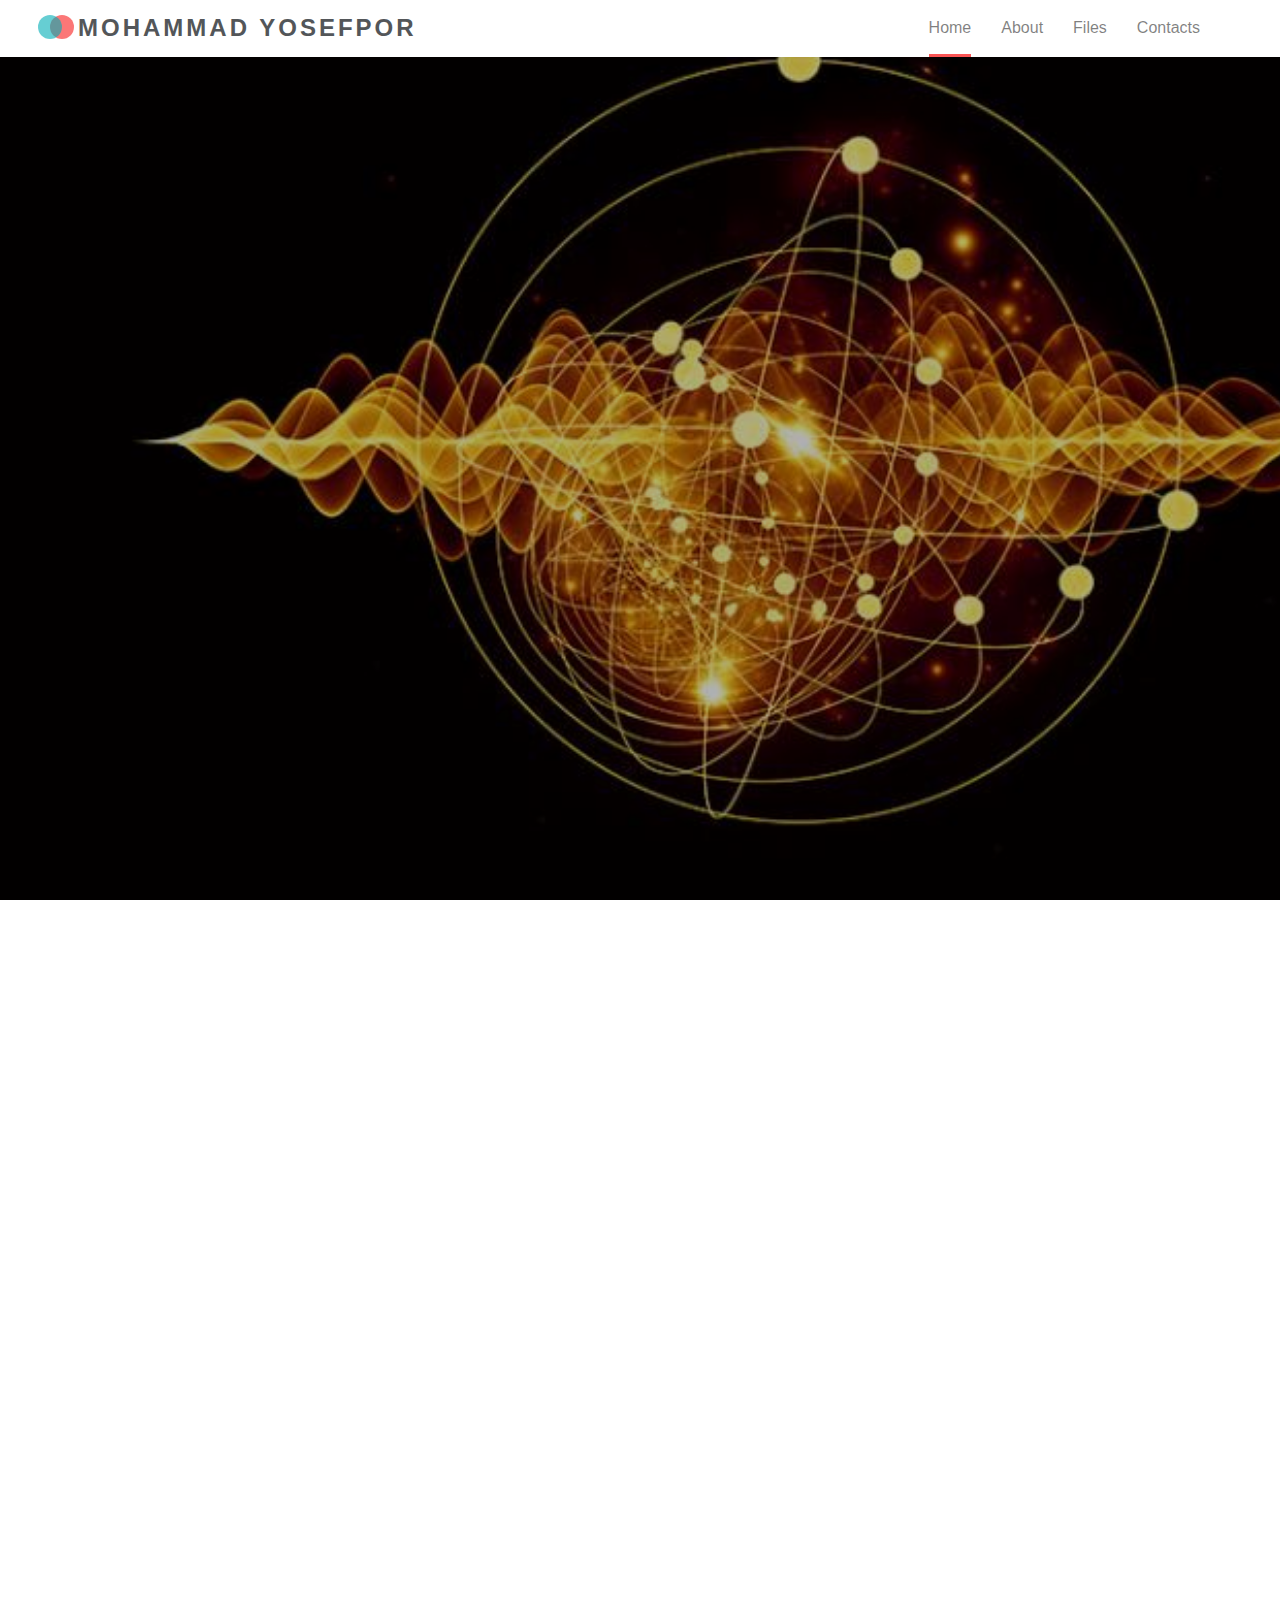
==== docs/index.html @ d96235ad "github pages" ====
<!DOCTYPE html>
<!--[if lt IE 7]>      <html class="no-js lt-ie9 lt-ie8 lt-ie7"> <![endif]-->
<!--[if IE 7]>         <html class="no-js lt-ie9 lt-ie8"> <![endif]-->
<!--[if IE 8]>         <html class="no-js lt-ie9"> <![endif]-->
<!--[if gt IE 8]><!--> <html class="no-js"> <!--<![endif]-->
	<head>
		<meta charset="utf-8">
		<meta http-equiv="X-UA-Compatible" content="IE=edge">
		<title>Mohammad Yosefpor </title>
		<meta name="viewport" content="width=device-width, initial-scale=1">
		<meta name="description" content="Personal page of Mohammad Yosefpor" />
		<meta name="keywords" content="Information about M. Yosefpor, his research intrests and his academic life" />
		<meta name="author" content="Mohammad Yosefpor" />
		
		<meta name="google-site-verification" content="CV3XQbOLxwoN9a5VoEqlPHLhdkZFvYeMQwTZnuKoFQ8" />
		<!-- 
		//////////////////////////////////////////////////////

		Website: 		http://physics.sharif.edu/~yosefpor.mohammad/
		Email: 			yosefpor.mohammad@physics.sharif.edu

		//////////////////////////////////////////////////////
		-->
		
		
		
		<link rel="shortcut icon" href="icon.png">

		<!-- Animate.css -->
		<link rel="stylesheet" href="css/animate.css">
		<!-- Icomoon Icon Fonts-->
		<link rel="stylesheet" href="css/icomoon.css">
		<!-- Simple Line Icons -->
		<link rel="stylesheet" href="css/simple-line-icons.css">
		<!-- Bootstrap  -->
		<link rel="stylesheet" href="css/bootstrap.css">
		<!-- Owl Carousel  -->
		<link rel="stylesheet" href="css/owl.carousel.min.css">
		<link rel="stylesheet" href="css/owl.theme.default.min.css">
		<!-- Style -->
		<link rel="stylesheet" href="css/style.css">
		<!-- icon -->
<!--		<link rel="stylesheet" href="https://cdnjs.cloudflare.com/ajax/libs/font-awesome/4.7.0/css/font-awesome.min.css">-->
		<!-- my modifications -->
		<link rel="stylesheet" href="css/social.css">


		<!-- Modernizr JS -->
		<script src="js/modernizr-2.6.2.min.js"></script>

	</head>
	
	<body>
	<header role="banner" id="fh5co-header">
		<div class="fluid-container">
			<nav class="navbar navbar-default">
				
				<div class="navbar-header">
					<!-- Mobile Toggle Menu Button -->
					<a href="#" class="js-fh5co-nav-toggle fh5co-nav-toggle" data-toggle="collapse" data-target="#navbar" aria-expanded="false" aria-controls="navbar"><i></i></a>
					<a class="navbar-brand" href="index.html">Mohammad Yosefpor</a> 
				</div>
				
				<div id="navbar" class="navbar-collapse collapse">
					<ul class="nav navbar-nav navbar-right">
						<li class="active"><a href="#" data-nav-section="home"><span>Home</span></a></li>
						<li><a href="#" data-nav-section="About"><span>About</span></a></li>
						<li><a href="#" data-nav-section="Files"><span>Files</span></a></li>
						<li><a href="#" data-nav-section="Contacts"><span>Contacts</span></a></li>
					</ul>
				</div>
				
			</nav>
	  </div>
	</header>

	<section id="fh5co-home" data-section="home" style="background-image: url(images/full_image.jpg);" data-stellar-background-ratio="0.5">
		<div class="gradient"></div>
		<div class="container">
			<div class="text-wrap">  
				<div class="text-inner">  
					<div class="row">
						<div class="col-md-8 col-md-offset-0 text-left">
							<h1 class="to-animate">Mohammad Yosefpor</h1>
							<h2 class="to-animate">Masters Student
							<br><a href="http://phys.sharif.edu/" target="_blank">Department of Physics</a> </br> 
							<br><a href="http://www.en.sharif.edu/" target="_blank">Sharif University of Technology</a> </br>
							</h2>
						</div>
					</div>  
				</div>
			</div>
		</div>
	</section>

	<section id="fh5co-services" data-section="About"  style="background-image: url(images/full_image_6.jpg);" data-stellar-background-ratio="0.5">
		<div class="fh5co-services">
			<div class="container">
				<div class="row">
					<div class="col-md-12 section-heading text-center">
						<h2 class="to-animate"><span>A few words about me</span></h2>
						<div class="row">
							<div class="col-md-8 col-md-offset-2 subtext">
								<h3 class="to-animate">
									<p>
									I'm Mohammad Yosefpor, M.Sc. student in physics at 
									Sharif University of Technology. I'm intrested in Quantum Information Theory, Quantum
									Computation and Quantum Telecommunications.
									</p>
									<p>
									My family is what concerns me the most in life. Beside academic interests,
									I enjoy playing chess, practicing Brazilian Jiu-Jitsu and bodybuilding.
									</p>
								</h3>
							</div>
						</div>
					</div>
				</div>
				
				<div class="row">
					
					<div class="col-md-3 text-center">
						<div class="box-services">
							<div class="icon to-animate">
								<img border="0" src="yosefpor_3.jpeg" width="100%" >
							</div>
						</div>
					</div>
					
					
					
					<div class="col-md-3 text-center">
						<div class="box-services">
							<div class="icon to-animate">
								<span><i class="icon-graduation"></i></span>
							</div>
							<div class="fh5co-post to-animate">
								<h3>Undergraduate</h3>
								<p> I did my B.Sc. as a dual degree in physics and electrical engineering-telecommunications,
									at K. N. Toosi University of Technology in Tehran,
									with GPAs of 19.03/20 and 18.50/20 respectively,
									as I <b> ranked 1st </b> among all undergraduate students in both majors.
									My B.Sc. thesis title was
									"Applications of classical and quantum information theory to black hole information
									and black hole quantum channel capacity".
								</p>
							</div>
						</div>

					</div>
					
					<div class="col-md-3 text-center">
						<div class="box-services">
							<div class="icon to-animate">
								<span><i class="icon-chemistry"></i></span>
							</div>
							<div class="fh5co-post to-animate">
								<h3>Master of Science</h3>
								<p> Although I qualifed for studying a Masters in any university in Iran without an entrance exam as an exceptional talented student,
									I participated in the nationwide university entrance exam
									in the field of Physics for Masters degree in Iran, where I <b> ranked 3rd </b> among more than 5,000 participants.
									I chose to continue my eduational career in Sharif University of Technology, the most prestigious university in Iran.
									I'm currently a masters student at the school of physics in Sharif,
									considering to pursue my research in the field
									of quantum information, as I'm so interested in and
									enthusiast about it.
								</p>
							</div>
						</div>
					</div>
					
					
					<div class="col-md-3 text-center">
						<div class="box-services">
							<div class="icon to-animate">
								<span><i class="icon-notebook"></i></span>
							</div>
							<div class="fh5co-post to-animate">
								<h3>Curriculum Vitae</h3>
								<p> 
									You can find my CV below, which indicates my previous activities in more details.
								</p>
								<a href="files/cv_yosefpor.pdf" > <button > CV <i class="fa fa-file-pdf-o" style="font-size:30px;color:red"></i></button></a>
								
							</div>
						</div>
					</div>
					
				</div>
				
			</div>
		</div>
	</section>
<!--
	<section id="fh5co-explore" data-section="Research">
		<div class="container">
			<div class="row">
				<div class="col-md-12 section-heading text-center">
					<h2 class="to-animate"><span>Research</span></h2>
					<div class="row">
						<div class="col-md-8 col-md-offset-2 subtext to-animate">
							<h3> 
							  my research 
							</h3>
						</div>
					</div>
				</div>
			</div>
		</div>
	
	</section>
--!>

	<section id="fh5co-explore" data-section="Files">
		<div class="container">
			<div class="row">
				<div class="col-md-12 section-heading text-center">
					<h2 class="to-animate"><span>Files</span></h2>
					<div class="row">
						<div class="col-md-8 col-md-offset-2 subtext to-animate">
							<h3> 
							 <a href="ftp/ftp.html"> <button> files</button> </a>
							</h3>
						</div>
					</div>
				</div>
			</div>
		</div>
	
	</section>



	
	
	
	
	

	<section id="fh5co-footer"  data-section="Contacts">
		<div class="container">
			<div class="row">
				
				<div class="col-md-4 to-animate">
					<h3 class="section-title">About me</h3>
					<p>Mohammad Yosefpor</p>

					<p>Masters Student of Physics</p> 
					<p><a href="http://phys.sharif.edu/" target="_blank">Department of Physics</a></p>
					<p><a href="http://www.en.sharif.edu/" target="_blank">Sharif University of Technology</a></p>
					<p class="copy-right">&copy; 2018 Mohammad Yosefpor <br>All Rights Reserved. <br>
					</p>
				</div>

				<div class="col-md-4 to-animate">
					<h3 class="section-title">Contact Info</h3>
					<ul class="contact-info"> 
						<li><i class="icon-phone"></i>+98 937 507 4363 </li>
						<li><i class="icon-envelope"></i><a href="#">yosefpor.mohammad@physics.sharif.edu</a></li>
						<li><i class="icon-envelope"></i><a href="#">yosefpor.mohammad.physics@gmail.com</a></li>
						<li><i class="icon-globe"></i><a href="#">www.physics.sharif.edu/~yosefpor.mohammad</a></li>
					</ul>
					
	
					<h3 class="section-title">Follow me on social media</h3>
					<a href="https://facebook.com/yosefpor.mohammad" class="fa fa-facebook"></a>					
					<a href="https://twitter.com/m_yosefpor" class="fa fa-twitter"></a>
					<a href="https://plus.google.com/+MohammadYosefpor" class="fa fa-google-plus"></a>
					<a href="https://linkedin.com/in/mohammad-yosefpor" class="fa fa-linkedin"></a>
					<a href="https://www.instagram.com/m_yosefpor/?hl=en" class="fa fa-instagram"></a>
					<a href="https://www.pinterest.com/mohammadyusefpur" class="fa fa-pinterest"></a>
					<a href="#" class="fa fa-skype"></a>

				</div>
				
			</div>
		</div>
	</div>
	
	<!-- jQuery -->
	<script src="js/jquery.min.js"></script>
	<!-- jQuery Easing -->
	<script src="js/jquery.easing.1.3.js"></script>
	<!-- Bootstrap -->
	<script src="js/bootstrap.min.js"></script>
	<!-- Waypoints -->
	<script src="js/jquery.waypoints.min.js"></script>
	<!-- Stellar Parallax -->
	<script src="js/jquery.stellar.min.js"></script>
	<!-- Owl Carousel -->
	<script src="js/owl.carousel.min.js"></script>
	<!-- Counters -->
	<script src="js/jquery.countTo.js"></script>
	<!-- Main JS (Do not remove) -->
	<script src="js/main.js"></script>



	</body>
</html>
---- docs/css/icomoon.css ----
@font-face {
	font-family: 'icomoon';
	src:url('../fonts/icomoon/icomoon.eot?qtatmt');
	src:url('../fonts/icomoon/icomoon.eot?qtatmt#iefix') format('embedded-opentype'),
		url('../fonts/icomoon/icomoon.ttf?qtatmt') format('truetype'),
		url('../fonts/icomoon/icomoon.woff?qtatmt') format('woff'),
		url('../fonts/icomoon/icomoon.svg?qtatmt#icomoon') format('svg');
	font-weight: normal;
	font-style: normal;
}

[class^="icon-"], [class*=" icon-"] {
	font-family: 'icomoon';
	speak: none;
	font-style: normal;
	font-weight: normal;
	font-variant: normal;
	text-transform: none;
	line-height: 1;

	/* Better Font Rendering =========== */
	-webkit-font-smoothing: antialiased;
	-moz-osx-font-smoothing: grayscale;
}

.icon-glass:before {
	content: "\f000";
}
.icon-music:before {
	content: "\f001";
}
.icon-search2:before {
	content: "\f002";
}
.icon-envelope-o:before {
	content: "\f003";
}
.icon-heart:before {
	content: "\f004";
}
.icon-star:before {
	content: "\f005";
}
.icon-star-o:before {
	content: "\f006";
}
.icon-user:before {
	content: "\f007";
}
.icon-film:before {
	content: "\f008";
}
.icon-th-large:before {
	content: "\f009";
}
.icon-th:before {
	content: "\f00a";
}
.icon-th-list:before {
	content: "\f00b";
}
.icon-check:before {
	content: "\f00c";
}
.icon-close:before {
	content: "\f00d";
}
.icon-remove:before {
	content: "\f00d";
}
.icon-times:before {
	content: "\f00d";
}
.icon-search-plus:before {
	content: "\f00e";
}
.icon-search-minus:before {
	content: "\f010";
}
.icon-power-off:before {
	content: "\f011";
}
.icon-signal:before {
	content: "\f012";
}
.icon-cog:before {
	content: "\f013";
}
.icon-gear:before {
	content: "\f013";
}
.icon-trash-o:before {
	content: "\f014";
}
.icon-home:before {
	content: "\f015";
}
.icon-file-o:before {
	content: "\f016";
}
.icon-clock-o:before {
	content: "\f017";
}
.icon-road:before {
	content: "\f018";
}
.icon-download:before {
	content: "\f019";
}
.icon-arrow-circle-o-down:before {
	content: "\f01a";
}
.icon-arrow-circle-o-up:before {
	content: "\f01b";
}
.icon-inbox:before {
	content: "\f01c";
}
.icon-play-circle-o:before {
	content: "\f01d";
}
.icon-repeat2:before {
	content: "\f01e";
}
.icon-rotate-right:before {
	content: "\f01e";
}
.icon-refresh:before {
	content: "\f021";
}
.icon-list-alt:before {
	content: "\f022";
}
.icon-lock:before {
	content: "\f023";
}
.icon-flag:before {
	content: "\f024";
}
.icon-headphones:before {
	content: "\f025";
}
.icon-volume-off:before {
	content: "\f026";
}
.icon-volume-down:before {
	content: "\f027";
}
.icon-volume-up:before {
	content: "\f028";
}
.icon-qrcode:before {
	content: "\f029";
}
.icon-barcode:before {
	content: "\f02a";
}
.icon-tag:before {
	content: "\f02b";
}
.icon-tags:before {
	content: "\f02c";
}
.icon-book:before {
	content: "\f02d";
}
.icon-bookmark:before {
	content: "\f02e";
}
.icon-print:before {
	content: "\f02f";
}
.icon-camera:before {
	content: "\f030";
}
.icon-font:before {
	content: "\f031";
}
.icon-bold:before {
	content: "\f032";
}
.icon-italic:before {
	content: "\f033";
}
.icon-text-height:before {
	content: "\f034";
}
.icon-text-width:before {
	content: "\f035";
}
.icon-align-left:before {
	content: "\f036";
}
.icon-align-center2:before {
	content: "\f037";
}
.icon-align-right:before {
	content: "\f038";
}
.icon-align-justify2:before {
	content: "\f039";
}
.icon-list:before {
	content: "\f03a";
}
.icon-dedent:before {
	content: "\f03b";
}
.icon-outdent:before {
	content: "\f03b";
}
.icon-indent:before {
	content: "\f03c";
}
.icon-video-camera:before {
	content: "\f03d";
}
.icon-image:before {
	content: "\f03e";
}
.icon-photo:before {
	content: "\f03e";
}
.icon-picture-o:before {
	content: "\f03e";
}
.icon-pencil:before {
	content: "\f040";
}
.icon-map-marker:before {
	content: "\f041";
}
.icon-adjust:before {
	content: "\f042";
}
.icon-tint:before {
	content: "\f043";
}
.icon-edit:before {
	content: "\f044";
}
.icon-pencil-square-o:before {
	content: "\f044";
}
.icon-share-square-o:before {
	content: "\f045";
}
.icon-check-square-o:before {
	content: "\f046";
}
.icon-arrows:before {
	content: "\f047";
}
.icon-step-backward:before {
	content: "\f048";
}
.icon-fast-backward:before {
	content: "\f049";
}
.icon-backward:before {
	content: "\f04a";
}
.icon-play2:before {
	content: "\f04b";
}
.icon-pause2:before {
	content: "\f04c";
}
.icon-stop2:before {
	content: "\f04d";
}
.icon-forward:before {
	content: "\f04e";
}
.icon-fast-forward2:before {
	content: "\f050";
}
.icon-step-forward:before {
	content: "\f051";
}
.icon-eject:before {
	content: "\f052";
}
.icon-chevron-left:before {
	content: "\f053";
}
.icon-chevron-right:before {
	content: "\f054";
}
.icon-plus-circle:before {
	content: "\f055";
}
.icon-minus-circle:before {
	content: "\f056";
}
.icon-times-circle:before {
	content: "\f057";
}
.icon-check-circle:before {
	content: "\f058";
}
.icon-question-circle:before {
	content: "\f059";
}
.icon-info-circle:before {
	content: "\f05a";
}
.icon-crosshairs:before {
	content: "\f05b";
}
.icon-times-circle-o:before {
	content: "\f05c";
}
.icon-check-circle-o:before {
	content: "\f05d";
}
.icon-ban2:before {
	content: "\f05e";
}
.icon-arrow-left:before {
	content: "\f060";
}
.icon-arrow-right:before {
	content: "\f061";
}
.icon-arrow-up:before {
	content: "\f062";
}
.icon-arrow-down:before {
	content: "\f063";
}
.icon-mail-forward:before {
	content: "\f064";
}
.icon-share:before {
	content: "\f064";
}
.icon-expand2:before {
	content: "\f065";
}
.icon-compress:before {
	content: "\f066";
}
.icon-plus:before {
	content: "\f067";
}
.icon-minus:before {
	content: "\f068";
}
.icon-asterisk:before {
	content: "\f069";
}
.icon-exclamation-circle:before {
	content: "\f06a";
}
.icon-gift:before {
	content: "\f06b";
}
.icon-leaf:before {
	content: "\f06c";
}
.icon-fire:before {
	content: "\f06d";
}
.icon-eye:before {
	content: "\f06e";
}
.icon-eye-slash:before {
	content: "\f070";
}
.icon-exclamation-triangle:before {
	content: "\f071";
}
.icon-warning:before {
	content: "\f071";
}
.icon-plane:before {
	content: "\f072";
}
.icon-calendar:before {
	content: "\f073";
}
.icon-random:before {
	content: "\f074";
}
.icon-comment:before {
	content: "\f075";
}
.icon-magnet:before {
	content: "\f076";
}
.icon-chevron-up:before {
	content: "\f077";
}
.icon-chevron-down:before {
	content: "\f078";
}
.icon-retweet:before {
	content: "\f079";
}
.icon-shopping-cart:before {
	content: "\f07a";
}
.icon-folder:before {
	content: "\f07b";
}
.icon-folder-open:before {
	content: "\f07c";
}
.icon-arrows-v:before {
	content: "\f07d";
}
.icon-arrows-h:before {
	content: "\f07e";
}
.icon-bar-chart:before {
	content: "\f080";
}
.icon-bar-chart-o:before {
	content: "\f080";
}
.icon-twitter-square:before {
	content: "\f081";
}
.icon-facebook-square:before {
	content: "\f082";
}
.icon-camera-retro:before {
	content: "\f083";
}
.icon-key:before {
	content: "\f084";
}
.icon-cogs:before {
	content: "\f085";
}
.icon-gears:before {
	content: "\f085";
}
.icon-comments:before {
	content: "\f086";
}
.icon-thumbs-o-up:before {
	content: "\f087";
}
.icon-thumbs-o-down:before {
	content: "\f088";
}
.icon-star-half:before {
	content: "\f089";
}
.icon-heart-o:before {
	content: "\f08a";
}
.icon-sign-out:before {
	content: "\f08b";
}
.icon-linkedin-square:before {
	content: "\f08c";
}
.icon-thumb-tack:before {
	content: "\f08d";
}
.icon-external-link:before {
	content: "\f08e";
}
.icon-sign-in:before {
	content: "\f090";
}
.icon-trophy:before {
	content: "\f091";
}
.icon-github-square:before {
	content: "\f092";
}
.icon-upload:before {
	content: "\f093";
}
.icon-lemon-o:before {
	content: "\f094";
}
.icon-phone:before {
	content: "\f095";
}
.icon-square-o:before {
	content: "\f096";
}
.icon-bookmark-o:before {
	content: "\f097";
}
.icon-phone-square:before {
	content: "\f098";
}
.icon-twitter:before {
	content: "\f099";
}
.icon-facebook:before {
	content: "\f09a";
}
.icon-facebook-f:before {
	content: "\f09a";
}
.icon-github:before {
	content: "\f09b";
}
.icon-unlock2:before {
	content: "\f09c";
}
.icon-credit-card:before {
	content: "\f09d";
}
.icon-feed:before {
	content: "\f09e";
}
.icon-rss:before {
	content: "\f09e";
}
.icon-hdd-o:before {
	content: "\f0a0";
}
.icon-bullhorn:before {
	content: "\f0a1";
}
.icon-bell-o:before {
	content: "\f0a2";
}
.icon-certificate:before {
	content: "\f0a3";
}
.icon-hand-o-right:before {
	content: "\f0a4";
}
.icon-hand-o-left:before {
	content: "\f0a5";
}
.icon-hand-o-up:before {
	content: "\f0a6";
}
.icon-hand-o-down:before {
	content: "\f0a7";
}
.icon-arrow-circle-left:before {
	content: "\f0a8";
}
.icon-arrow-circle-right:before {
	content: "\f0a9";
}
.icon-arrow-circle-up:before {
	content: "\f0aa";
}
.icon-arrow-circle-down:before {
	content: "\f0ab";
}
.icon-globe:before {
	content: "\f0ac";
}
.icon-wrench:before {
	content: "\f0ad";
}
.icon-tasks:before {
	content: "\f0ae";
}
.icon-filter:before {
	content: "\f0b0";
}
.icon-briefcase:before {
	content: "\f0b1";
}
.icon-arrows-alt:before {
	content: "\f0b2";
}
.icon-group:before {
	content: "\f0c0";
}
.icon-users:before {
	content: "\f0c0";
}
.icon-chain:before {
	content: "\f0c1";
}
.icon-link:before {
	content: "\f0c1";
}
.icon-cloud:before {
	content: "\f0c2";
}
.icon-flask:before {
	content: "\f0c3";
}
.icon-cut:before {
	content: "\f0c4";
}
.icon-scissors:before {
	content: "\f0c4";
}
.icon-copy:before {
	content: "\f0c5";
}
.icon-files-o:before {
	content: "\f0c5";
}
.icon-paperclip:before {
	content: "\f0c6";
}
.icon-floppy-o:before {
	content: "\f0c7";
}
.icon-save:before {
	content: "\f0c7";
}
.icon-square:before {
	content: "\f0c8";
}
.icon-bars:before {
	content: "\f0c9";
}
.icon-navicon:before {
	content: "\f0c9";
}
.icon-reorder:before {
	content: "\f0c9";
}
.icon-list-ul:before {
	content: "\f0ca";
}
.icon-list-ol:before {
	content: "\f0cb";
}
.icon-strikethrough:before {
	content: "\f0cc";
}
.icon-underline:before {
	content: "\f0cd";
}
.icon-table:before {
	content: "\f0ce";
}
.icon-magic:before {
	content: "\f0d0";
}
.icon-truck:before {
	content: "\f0d1";
}
.icon-pinterest:before {
	content: "\f0d2";
}
.icon-pinterest-square:before {
	content: "\f0d3";
}
.icon-google-plus-square:before {
	content: "\f0d4";
}
.icon-google-plus:before {
	content: "\f0d5";
}
.icon-money:before {
	content: "\f0d6";
}
.icon-caret-down:before {
	content: "\f0d7";
}
.icon-caret-up:before {
	content: "\f0d8";
}
.icon-caret-left:before {
	content: "\f0d9";
}
.icon-caret-right:before {
	content: "\f0da";
}
.icon-columns2:before {
	content: "\f0db";
}
.icon-sort:before {
	content: "\f0dc";
}
.icon-unsorted:before {
	content: "\f0dc";
}
.icon-sort-desc:before {
	content: "\f0dd";
}
.icon-sort-down:before {
	content: "\f0dd";
}
.icon-sort-asc:before {
	content: "\f0de";
}
.icon-sort-up:before {
	content: "\f0de";
}
.icon-envelope:before {
	content: "\f0e0";
}
.icon-linkedin:before {
	content: "\f0e1";
}
.icon-rotate-left:before {
	content: "\f0e2";
}
.icon-undo:before {
	content: "\f0e2";
}
.icon-gavel:before {
	content: "\f0e3";
}
.icon-legal:before {
	content: "\f0e3";
}
.icon-dashboard:before {
	content: "\f0e4";
}
.icon-tachometer:before {
	content: "\f0e4";
}
.icon-comment-o:before {
	content: "\f0e5";
}
.icon-comments-o:before {
	content: "\f0e6";
}
.icon-bolt:before {
	content: "\f0e7";
}
.icon-flash:before {
	content: "\f0e7";
}
.icon-sitemap:before {
	content: "\f0e8";
}
.icon-umbrella2:before {
	content: "\f0e9";
}
.icon-clipboard:before {
	content: "\f0ea";
}
.icon-paste:before {
	content: "\f0ea";
}
.icon-lightbulb-o:before {
	content: "\f0eb";
}
.icon-exchange:before {
	content: "\f0ec";
}
.icon-cloud-download2:before {
	content: "\f0ed";
}
.icon-cloud-upload2:before {
	content: "\f0ee";
}
.icon-user-md:before {
	content: "\f0f0";
}
.icon-stethoscope:before {
	content: "\f0f1";
}
.icon-suitcase:before {
	content: "\f0f2";
}
.icon-bell:before {
	content: "\f0f3";
}
.icon-coffee:before {
	content: "\f0f4";
}
.icon-cutlery:before {
	content: "\f0f5";
}
.icon-file-text-o:before {
	content: "\f0f6";
}
.icon-building-o:before {
	content: "\f0f7";
}
.icon-hospital-o:before {
	content: "\f0f8";
}
.icon-ambulance:before {
	content: "\f0f9";
}
.icon-medkit:before {
	content: "\f0fa";
}
.icon-fighter-jet:before {
	content: "\f0fb";
}
.icon-beer:before {
	content: "\f0fc";
}
.icon-h-square:before {
	content: "\f0fd";
}
.icon-plus-square:before {
	content: "\f0fe";
}
.icon-angle-double-left:before {
	content: "\f100";
}
.icon-angle-double-right:before {
	content: "\f101";
}
.icon-angle-double-up:before {
	content: "\f102";
}
.icon-angle-double-down:before {
	content: "\f103";
}
.icon-angle-left:before {
	content: "\f104";
}
.icon-angle-right:before {
	content: "\f105";
}
.icon-angle-up:before {
	content: "\f106";
}
.icon-angle-down:before {
	content: "\f107";
}
.icon-desktop:before {
	content: "\f108";
}
.icon-laptop:before {
	content: "\f109";
}
.icon-tablet:before {
	content: "\f10a";
}
.icon-mobile:before {
	content: "\f10b";
}
.icon-mobile-phone:before {
	content: "\f10b";
}
.icon-circle-o:before {
	content: "\f10c";
}
.icon-quote-left:before {
	content: "\f10d";
}
.icon-quote-right:before {
	content: "\f10e";
}
.icon-spinner:before {
	content: "\f110";
}
.icon-circle:before {
	content: "\f111";
}
.icon-mail-reply:before {
	content: "\f112";
}
.icon-reply:before {
	content: "\f112";
}
.icon-github-alt:before {
	content: "\f113";
}
.icon-folder-o:before {
	content: "\f114";
}
.icon-folder-open-o:before {
	content: "\f115";
}
.icon-smile-o:before {
	content: "\f118";
}
.icon-frown-o:before {
	content: "\f119";
}
.icon-meh-o:before {
	content: "\f11a";
}
.icon-gamepad:before {
	content: "\f11b";
}
.icon-keyboard-o:before {
	content: "\f11c";
}
.icon-flag-o:before {
	content: "\f11d";
}
.icon-flag-checkered:before {
	content: "\f11e";
}
.icon-terminal:before {
	content: "\f120";
}
.icon-code:before {
	content: "\f121";
}
.icon-mail-reply-all:before {
	content: "\f122";
}
.icon-reply-all:before {
	content: "\f122";
}
.icon-star-half-empty:before {
	content: "\f123";
}
.icon-star-half-full:before {
	content: "\f123";
}
.icon-star-half-o:before {
	content: "\f123";
}
.icon-location-arrow:before {
	content: "\f124";
}
.icon-crop:before {
	content: "\f125";
}
.icon-code-fork:before {
	content: "\f126";
}
.icon-chain-broken:before {
	content: "\f127";
}
.icon-unlink:before {
	content: "\f127";
}
.icon-question:before {
	content: "\f128";
}
.icon-info:before {
	content: "\f129";
}
.icon-exclamation:before {
	content: "\f12a";
}
.icon-superscript:before {
	content: "\f12b";
}
.icon-subscript:before {
	content: "\f12c";
}
.icon-eraser:before {
	content: "\f12d";
}
.icon-puzzle-piece:before {
	content: "\f12e";
}
.icon-microphone2:before {
	content: "\f130";
}
.icon-microphone-slash:before {
	content: "\f131";
}
.icon-shield:before {
	content: "\f132";
}
.icon-calendar-o:before {
	content: "\f133";
}
.icon-fire-extinguisher:before {
	content: "\f134";
}
.icon-rocket:before {
	content: "\f135";
}
.icon-maxcdn:before {
	content: "\f136";
}
.icon-chevron-circle-left:before {
	content: "\f137";
}
.icon-chevron-circle-right:before {
	content: "\f138";
}
.icon-chevron-circle-up:before {
	content: "\f139";
}
.icon-chevron-circle-down:before {
	content: "\f13a";
}
.icon-html5:before {
	content: "\f13b";
}
.icon-css3:before {
	content: "\f13c";
}
.icon-anchor2:before {
	content: "\f13d";
}
.icon-unlock-alt:before {
	content: "\f13e";
}
.icon-bullseye:before {
	content: "\f140";
}
.icon-ellipsis-h:before {
	content: "\f141";
}
.icon-ellipsis-v:before {
	content: "\f142";
}
.icon-rss-square:before {
	content: "\f143";
}
.icon-play-circle:before {
	content: "\f144";
}
.icon-ticket:before {
	content: "\f145";
}
.icon-minus-square:before {
	content: "\f146";
}
.icon-minus-square-o:before {
	content: "\f147";
}
.icon-level-up:before {
	content: "\f148";
}
.icon-level-down:before {
	content: "\f149";
}
.icon-check-square:before {
	content: "\f14a";
}
.icon-pencil-square:before {
	content: "\f14b";
}
.icon-external-link-square:before {
	content: "\f14c";
}
.icon-share-square:before {
	content: "\f14d";
}
.icon-compass:before {
	content: "\f14e";
}
.icon-caret-square-o-down:before {
	content: "\f150";
}
.icon-toggle-down:before {
	content: "\f150";
}
.icon-caret-square-o-up:before {
	content: "\f151";
}
.icon-toggle-up:before {
	content: "\f151";
}
.icon-caret-square-o-right:before {
	content: "\f152";
}
.icon-toggle-right:before {
	content: "\f152";
}
.icon-eur:before {
	content: "\f153";
}
.icon-euro:before {
	content: "\f153";
}
.icon-gbp:before {
	content: "\f154";
}
.icon-dollar:before {
	content: "\f155";
}
.icon-usd:before {
	content: "\f155";
}
.icon-inr:before {
	content: "\f156";
}
.icon-rupee:before {
	content: "\f156";
}
.icon-cny:before {
	content: "\f157";
}
.icon-jpy:before {
	content: "\f157";
}
.icon-rmb:before {
	content: "\f157";
}
.icon-yen:before {
	content: "\f157";
}
.icon-rouble:before {
	content: "\f158";
}
.icon-rub:before {
	content: "\f158";
}
.icon-ruble:before {
	content: "\f158";
}
.icon-krw:before {
	content: "\f159";
}
.icon-won:before {
	content: "\f159";
}
.icon-bitcoin:before {
	content: "\f15a";
}
.icon-btc:before {
	content: "\f15a";
}
.icon-file2:before {
	content: "\f15b";
}
.icon-file-text:before {
	content: "\f15c";
}
.icon-sort-alpha-asc:before {
	content: "\f15d";
}
.icon-sort-alpha-desc:before {
	content: "\f15e";
}
.icon-sort-amount-asc:before {
	content: "\f160";
}
.icon-sort-amount-desc:before {
	content: "\f161";
}
.icon-sort-numeric-asc:before {
	content: "\f162";
}
.icon-sort-numeric-desc:before {
	content: "\f163";
}
.icon-thumbs-up:before {
	content: "\f164";
}
.icon-thumbs-down:before {
	content: "\f165";
}
.icon-youtube-square:before {
	content: "\f166";
}
.icon-youtube:before {
	content: "\f167";
}
.icon-xing:before {
	content: "\f168";
}
.icon-xing-square:before {
	content: "\f169";
}
.icon-youtube-play:before {
	content: "\f16a";
}
.icon-dropbox:before {
	content: "\f16b";
}
.icon-stack-overflow:before {
	content: "\f16c";
}
.icon-instagram:before {
	content: "\f16d";
}
.icon-flickr:before {
	content: "\f16e";
}
.icon-adn:before {
	content: "\f170";
}
.icon-bitbucket:before {
	content: "\f171";
}
.icon-bitbucket-square:before {
	content: "\f172";
}
.icon-tumblr:before {
	content: "\f173";
}
.icon-tumblr-square:before {
	content: "\f174";
}
.icon-long-arrow-down:before {
	content: "\f175";
}
.icon-long-arrow-up:before {
	content: "\f176";
}
.icon-long-arrow-left:before {
	content: "\f177";
}
.icon-long-arrow-right:before {
	content: "\f178";
}
.icon-apple:before {
	content: "\f179";
}
.icon-windows:before {
	content: "\f17a";
}
.icon-android:before {
	content: "\f17b";
}
.icon-linux:before {
	content: "\f17c";
}
.icon-dribbble:before {
	content: "\f17d";
}
.icon-skype:before {
	content: "\f17e";
}
.icon-foursquare:before {
	content: "\f180";
}
.icon-trello:before {
	content: "\f181";
}
.icon-female:before {
	content: "\f182";
}
.icon-male:before {
	content: "\f183";
}
.icon-gittip:before {
	content: "\f184";
}
.icon-gratipay:before {
	content: "\f184";
}
.icon-sun-o:before {
	content: "\f185";
}
.icon-moon-o:before {
	content: "\f186";
}
.icon-archive:before {
	content: "\f187";
}
.icon-bug:before {
	content: "\f188";
}
.icon-vk:before {
	content: "\f189";
}
.icon-weibo:before {
	content: "\f18a";
}
.icon-renren:before {
	content: "\f18b";
}
.icon-pagelines:before {
	content: "\f18c";
}
.icon-stack-exchange:before {
	content: "\f18d";
}
.icon-arrow-circle-o-right:before {
	content: "\f18e";
}
.icon-arrow-circle-o-left:before {
	content: "\f190";
}
.icon-caret-square-o-left:before {
	content: "\f191";
}
.icon-toggle-left:before {
	content: "\f191";
}
.icon-dot-circle-o:before {
	content: "\f192";
}
.icon-wheelchair:before {
	content: "\f193";
}
.icon-vimeo-square:before {
	content: "\f194";
}
.icon-try:before {
	content: "\f195";
}
.icon-turkish-lira:before {
	content: "\f195";
}
.icon-plus-square-o:before {
	content: "\f196";
}
.icon-space-shuttle:before {
	content: "\f197";
}
.icon-slack:before {
	content: "\f198";
}
.icon-envelope-square:before {
	content: "\f199";
}
.icon-wordpress:before {
	content: "\f19a";
}
.icon-openid:before {
	content: "\f19b";
}
.icon-bank:before {
	content: "\f19c";
}
.icon-institution:before {
	content: "\f19c";
}
.icon-university:before {
	content: "\f19c";
}
.icon-graduation-cap:before {
	content: "\f19d";
}
.icon-mortar-board:before {
	content: "\f19d";
}
.icon-yahoo:before {
	content: "\f19e";
}
.icon-google:before {
	content: "\f1a0";
}
.icon-reddit:before {
	content: "\f1a1";
}
.icon-reddit-square:before {
	content: "\f1a2";
}
.icon-stumbleupon-circle:before {
	content: "\f1a3";
}
.icon-stumbleupon:before {
	content: "\f1a4";
}
.icon-delicious:before {
	content: "\f1a5";
}
.icon-digg:before {
	content: "\f1a6";
}
.icon-pied-piper:before {
	content: "\f1a7";
}
.icon-pied-piper-alt:before {
	content: "\f1a8";
}
.icon-drupal:before {
	content: "\f1a9";
}
.icon-joomla:before {
	content: "\f1aa";
}
.icon-language:before {
	content: "\f1ab";
}
.icon-fax:before {
	content: "\f1ac";
}
.icon-building:before {
	content: "\f1ad";
}
.icon-child:before {
	content: "\f1ae";
}
.icon-paw:before {
	content: "\f1b0";
}
.icon-spoon:before {
	content: "\f1b1";
}
.icon-cube:before {
	content: "\f1b2";
}
.icon-cubes:before {
	content: "\f1b3";
}
.icon-behance:before {
	content: "\f1b4";
}
.icon-behance-square:before {
	content: "\f1b5";
}
.icon-steam:before {
	content: "\f1b6";
}
.icon-steam-square:before {
	content: "\f1b7";
}
.icon-recycle:before {
	content: "\f1b8";
}
.icon-automobile:before {
	content: "\f1b9";
}
.icon-car:before {
	content: "\f1b9";
}
.icon-cab:before {
	content: "\f1ba";
}
.icon-taxi:before {
	content: "\f1ba";
}
.icon-tree:before {
	content: "\f1bb";
}
.icon-spotify:before {
	content: "\f1bc";
}
.icon-deviantart:before {
	content: "\f1bd";
}
.icon-soundcloud:before {
	content: "\f1be";
}
.icon-database:before {
	content: "\f1c0";
}
.icon-file-pdf-o:before {
	content: "\f1c1";
}
.icon-file-word-o:before {
	content: "\f1c2";
}
.icon-file-excel-o:before {
	content: "\f1c3";
}
.icon-file-powerpoint-o:before {
	content: "\f1c4";
}
.icon-file-image-o:before {
	content: "\f1c5";
}
.icon-file-photo-o:before {
	content: "\f1c5";
}
.icon-file-picture-o:before {
	content: "\f1c5";
}
.icon-file-archive-o:before {
	content: "\f1c6";
}
.icon-file-zip-o:before {
	content: "\f1c6";
}
.icon-file-audio-o:before {
	content: "\f1c7";
}
.icon-file-sound-o:before {
	content: "\f1c7";
}
.icon-file-movie-o:before {
	content: "\f1c8";
}
.icon-file-video-o:before {
	content: "\f1c8";
}
.icon-file-code-o:before {
	content: "\f1c9";
}
.icon-vine:before {
	content: "\f1ca";
}
.icon-codepen:before {
	content: "\f1cb";
}
.icon-jsfiddle:before {
	content: "\f1cc";
}
.icon-life-bouy:before {
	content: "\f1cd";
}
.icon-life-buoy:before {
	content: "\f1cd";
}
.icon-life-ring:before {
	content: "\f1cd";
}
.icon-life-saver:before {
	content: "\f1cd";
}
.icon-support:before {
	content: "\f1cd";
}
.icon-circle-o-notch:before {
	content: "\f1ce";
}
.icon-ra:before {
	content: "\f1d0";
}
.icon-rebel:before {
	content: "\f1d0";
}
.icon-empire:before {
	content: "\f1d1";
}
.icon-ge:before {
	content: "\f1d1";
}
.icon-git-square:before {
	content: "\f1d2";
}
.icon-git:before {
	content: "\f1d3";
}
.icon-hacker-news:before {
	content: "\f1d4";
}
.icon-y-combinator-square:before {
	content: "\f1d4";
}
.icon-yc-square:before {
	content: "\f1d4";
}
.icon-tencent-weibo:before {
	content: "\f1d5";
}
.icon-qq:before {
	content: "\f1d6";
}
.icon-wechat:before {
	content: "\f1d7";
}
.icon-weixin:before {
	content: "\f1d7";
}
.icon-paper-plane:before {
	content: "\f1d8";
}
.icon-send:before {
	content: "\f1d8";
}
.icon-paper-plane-o:before {
	content: "\f1d9";
}
.icon-send-o:before {
	content: "\f1d9";
}
.icon-history:before {
	content: "\f1da";
}
.icon-circle-thin:before {
	content: "\f1db";
}
.icon-header:before {
	content: "\f1dc";
}
.icon-paragraph2:before {
	content: "\f1dd";
}
.icon-sliders:before {
	content: "\f1de";
}
.icon-share-alt:before {
	content: "\f1e0";
}
.icon-share-alt-square:before {
	content: "\f1e1";
}
.icon-bomb:before {
	content: "\f1e2";
}
.icon-futbol-o:before {
	content: "\f1e3";
}
.icon-soccer-ball-o:before {
	content: "\f1e3";
}
.icon-tty:before {
	content: "\f1e4";
}
.icon-binoculars:before {
	content: "\f1e5";
}
.icon-plug:before {
	content: "\f1e6";
}
.icon-slideshare:before {
	content: "\f1e7";
}
.icon-twitch:before {
	content: "\f1e8";
}
.icon-yelp:before {
	content: "\f1e9";
}
.icon-newspaper-o:before {
	content: "\f1ea";
}
.icon-wifi:before {
	content: "\f1eb";
}
.icon-calculator:before {
	content: "\f1ec";
}
.icon-paypal:before {
	content: "\f1ed";
}
.icon-google-wallet:before {
	content: "\f1ee";
}
.icon-cc-visa:before {
	content: "\f1f0";
}
.icon-cc-mastercard:before {
	content: "\f1f1";
}
.icon-cc-discover:before {
	content: "\f1f2";
}
.icon-cc-amex:before {
	content: "\f1f3";
}
.icon-cc-paypal:before {
	content: "\f1f4";
}
.icon-cc-stripe:before {
	content: "\f1f5";
}
.icon-bell-slash:before {
	content: "\f1f6";
}
.icon-bell-slash-o:before {
	content: "\f1f7";
}
.icon-trash:before {
	content: "\f1f8";
}
.icon-copyright:before {
	content: "\f1f9";
}
.icon-at:before {
	content: "\f1fa";
}
.icon-eyedropper:before {
	content: "\f1fb";
}
.icon-paint-brush:before {
	content: "\f1fc";
}
.icon-birthday-cake:before {
	content: "\f1fd";
}
.icon-area-chart:before {
	content: "\f1fe";
}
.icon-pie-chart:before {
	content: "\f200";
}
.icon-line-chart:before {
	content: "\f201";
}
.icon-lastfm:before {
	content: "\f202";
}
.icon-lastfm-square:before {
	content: "\f203";
}
.icon-toggle-off:before {
	content: "\f204";
}
.icon-toggle-on:before {
	content: "\f205";
}
.icon-bicycle:before {
	content: "\f206";
}
.icon-bus:before {
	content: "\f207";
}
.icon-ioxhost:before {
	content: "\f208";
}
.icon-angellist:before {
	content: "\f209";
}
.icon-cc:before {
	content: "\f20a";
}
.icon-ils:before {
	content: "\f20b";
}
.icon-shekel:before {
	content: "\f20b";
}
.icon-sheqel:before {
	content: "\f20b";
}
.icon-meanpath:before {
	content: "\f20c";
}
.icon-buysellads:before {
	content: "\f20d";
}
.icon-connectdevelop:before {
	content: "\f20e";
}
.icon-dashcube:before {
	content: "\f210";
}
.icon-forumbee:before {
	content: "\f211";
}
.icon-leanpub:before {
	content: "\f212";
}
.icon-sellsy:before {
	content: "\f213";
}
.icon-shirtsinbulk:before {
	content: "\f214";
}
.icon-simplybuilt:before {
	content: "\f215";
}
.icon-skyatlas:before {
	content: "\f216";
}
.icon-cart-plus:before {
	content: "\f217";
}
.icon-cart-arrow-down:before {
	content: "\f218";
}
.icon-diamond:before {
	content: "\f219";
}
.icon-ship:before {
	content: "\f21a";
}
.icon-user-secret:before {
	content: "\f21b";
}
.icon-motorcycle:before {
	content: "\f21c";
}
.icon-street-view:before {
	content: "\f21d";
}
.icon-heartbeat:before {
	content: "\f21e";
}
.icon-venus:before {
	content: "\f221";
}
.icon-mars:before {
	content: "\f222";
}
.icon-mercury:before {
	content: "\f223";
}
.icon-intersex:before {
	content: "\f224";
}
.icon-transgender:before {
	content: "\f224";
}
.icon-transgender-alt:before {
	content: "\f225";
}
.icon-venus-double:before {
	content: "\f226";
}
.icon-mars-double:before {
	content: "\f227";
}
.icon-venus-mars:before {
	content: "\f228";
}
.icon-mars-stroke:before {
	content: "\f229";
}
.icon-mars-stroke-v:before {
	content: "\f22a";
}
.icon-mars-stroke-h:before {
	content: "\f22b";
}
.icon-neuter:before {
	content: "\f22c";
}
.icon-genderless:before {
	content: "\f22d";
}
.icon-facebook-official:before {
	content: "\f230";
}
.icon-pinterest-p:before {
	content: "\f231";
}
.icon-whatsapp:before {
	content: "\f232";
}
.icon-server2:before {
	content: "\f233";
}
.icon-user-plus:before {
	content: "\f234";
}
.icon-user-times:before {
	content: "\f235";
}
.icon-bed:before {
	content: "\f236";
}
.icon-hotel:before {
	content: "\f236";
}
.icon-viacoin:before {
	content: "\f237";
}
.icon-train:before {
	content: "\f238";
}
.icon-subway:before {
	content: "\f239";
}
.icon-medium:before {
	content: "\f23a";
}
.icon-y-combinator:before {
	content: "\f23b";
}
.icon-yc:before {
	content: "\f23b";
}
.icon-optin-monster:before {
	content: "\f23c";
}
.icon-opencart:before {
	content: "\f23d";
}
.icon-expeditedssl:before {
	content: "\f23e";
}
.icon-battery-4:before {
	content: "\f240";
}
.icon-battery-full:before {
	content: "\f240";
}
.icon-battery-3:before {
	content: "\f241";
}
.icon-battery-three-quarters:before {
	content: "\f241";
}
.icon-battery-2:before {
	content: "\f242";
}
.icon-battery-half:before {
	content: "\f242";
}
.icon-battery-1:before {
	content: "\f243";
}
.icon-battery-quarter:before {
	content: "\f243";
}
.icon-battery-0:before {
	content: "\f244";
}
.icon-battery-empty:before {
	content: "\f244";
}
.icon-mouse-pointer:before {
	content: "\f245";
}
.icon-i-cursor:before {
	content: "\f246";
}
.icon-object-group:before {
	content: "\f247";
}
.icon-object-ungroup:before {
	content: "\f248";
}
.icon-sticky-note:before {
	content: "\f249";
}
.icon-sticky-note-o:before {
	content: "\f24a";
}
.icon-cc-jcb:before {
	content: "\f24b";
}
.icon-cc-diners-club:before {
	content: "\f24c";
}
.icon-clone:before {
	content: "\f24d";
}
.icon-balance-scale:before {
	content: "\f24e";
}
.icon-hourglass-o:before {
	content: "\f250";
}
.icon-hourglass-1:before {
	content: "\f251";
}
.icon-hourglass-start:before {
	content: "\f251";
}
.icon-hourglass-2:before {
	content: "\f252";
}
.icon-hourglass-half:before {
	content: "\f252";
}
.icon-hourglass-3:before {
	content: "\f253";
}
.icon-hourglass-end:before {
	content: "\f253";
}
.icon-hourglass:before {
	content: "\f254";
}
.icon-hand-grab-o:before {
	content: "\f255";
}
.icon-hand-rock-o:before {
	content: "\f255";
}
.icon-hand-paper-o:before {
	content: "\f256";
}
.icon-hand-stop-o:before {
	content: "\f256";
}
.icon-hand-scissors-o:before {
	content: "\f257";
}
.icon-hand-lizard-o:before {
	content: "\f258";
}
.icon-hand-spock-o:before {
	content: "\f259";
}
.icon-hand-pointer-o:before {
	content: "\f25a";
}
.icon-hand-peace-o:before {
	content: "\f25b";
}
.icon-trademark:before {
	content: "\f25c";
}
.icon-registered:before {
	content: "\f25d";
}
.icon-creative-commons:before {
	content: "\f25e";
}
.icon-gg:before {
	content: "\f260";
}
.icon-gg-circle:before {
	content: "\f261";
}
.icon-tripadvisor:before {
	content: "\f262";
}
.icon-odnoklassniki:before {
	content: "\f263";
}
.icon-odnoklassniki-square:before {
	content: "\f264";
}
.icon-get-pocket:before {
	content: "\f265";
}
.icon-wikipedia-w:before {
	content: "\f266";
}
.icon-safari:before {
	content: "\f267";
}
.icon-chrome:before {
	content: "\f268";
}
.icon-firefox:before {
	content: "\f269";
}
.icon-opera:before {
	content: "\f26a";
}
.icon-internet-explorer:before {
	content: "\f26b";
}
.icon-television:before {
	content: "\f26c";
}
.icon-tv:before {
	content: "\f26c";
}
.icon-contao:before {
	content: "\f26d";
}
.icon-500px:before {
	content: "\f26e";
}
.icon-amazon:before {
	content: "\f270";
}
.icon-calendar-plus-o:before {
	content: "\f271";
}
.icon-calendar-minus-o:before {
	content: "\f272";
}
.icon-calendar-times-o:before {
	content: "\f273";
}
.icon-calendar-check-o:before {
	content: "\f274";
}
.icon-industry:before {
	content: "\f275";
}
.icon-map-pin:before {
	content: "\f276";
}
.icon-map-signs:before {
	content: "\f277";
}
.icon-map-o:before {
	content: "\f278";
}
.icon-map:before {
	content: "\f279";
}
.icon-commenting:before {
	content: "\f27a";
}
.icon-commenting-o:before {
	content: "\f27b";
}
.icon-houzz:before {
	content: "\f27c";
}
.icon-vimeo:before {
	content: "\f27d";
}
.icon-black-tie:before {
	content: "\f27e";
}
.icon-fonticons:before {
	content: "\f280";
}
.icon-eye2:before {
	content: "\e000";
}
.icon-paper-clip:before {
	content: "\e001";
}
.icon-mail2:before {
	content: "\e002";
}
.icon-toggle:before {
	content: "\e003";
}
.icon-layout:before {
	content: "\e004";
}
.icon-link2:before {
	content: "\e005";
}
.icon-bell2:before {
	content: "\e006";
}
.icon-lock2:before {
	content: "\e007";
}
.icon-unlock:before {
	content: "\e008";
}
.icon-ribbon:before {
	content: "\e009";
}
.icon-image2:before {
	content: "\e010";
}
.icon-signal2:before {
	content: "\e011";
}
.icon-target:before {
	content: "\e012";
}
.icon-clipboard2:before {
	content: "\e013";
}
.icon-clock2:before {
	content: "\e014";
}
.icon-watch:before {
	content: "\e015";
}
.icon-air-play:before {
	content: "\e016";
}
.icon-camera2:before {
	content: "\e017";
}
.icon-video2:before {
	content: "\e018";
}
.icon-disc:before {
	content: "\e019";
}
.icon-printer:before {
	content: "\e020";
}
.icon-monitor:before {
	content: "\e021";
}
.icon-server:before {
	content: "\e022";
}
.icon-cog2:before {
	content: "\e023";
}
.icon-heart2:before {
	content: "\e024";
}
.icon-paragraph:before {
	content: "\e025";
}
.icon-align-justify:before {
	content: "\e026";
}
.icon-align-left2:before {
	content: "\e027";
}
.icon-align-center:before {
	content: "\e028";
}
.icon-align-right2:before {
	content: "\e029";
}
.icon-book2:before {
	content: "\e030";
}
.icon-layers2:before {
	content: "\e031";
}
.icon-stack:before {
	content: "\e032";
}
.icon-stack-2:before {
	content: "\e033";
}
.icon-paper:before {
	content: "\e034";
}
.icon-paper-stack:before {
	content: "\e035";
}
.icon-search:before {
	content: "\e036";
}
.icon-zoom-in:before {
	content: "\e037";
}
.icon-zoom-out:before {
	content: "\e038";
}
.icon-reply2:before {
	content: "\e039";
}
.icon-circle-plus:before {
	content: "\e040";
}
.icon-circle-minus:before {
	content: "\e041";
}
.icon-circle-check:before {
	content: "\e042";
}
.icon-circle-cross:before {
	content: "\e043";
}
.icon-square-plus:before {
	content: "\e044";
}
.icon-square-minus:before {
	content: "\e045";
}
.icon-square-check:before {
	content: "\e046";
}
.icon-square-cross:before {
	content: "\e047";
}
.icon-microphone:before {
	content: "\e048";
}
.icon-record:before {
	content: "\e049";
}
.icon-skip-back:before {
	content: "\e050";
}
.icon-rewind:before {
	content: "\e051";
}
.icon-play:before {
	content: "\e052";
}
.icon-pause:before {
	content: "\e053";
}
.icon-stop:before {
	content: "\e054";
}
.icon-fast-forward:before {
	content: "\e055";
}
.icon-skip-forward:before {
	content: "\e056";
}
.icon-shuffle2:before {
	content: "\e057";
}
.icon-repeat:before {
	content: "\e058";
}
.icon-folder2:before {
	content: "\e059";
}
.icon-umbrella:before {
	content: "\e060";
}
.icon-moon2:before {
	content: "\e061";
}
.icon-thermometer2:before {
	content: "\e062";
}
.icon-drop2:before {
	content: "\e063";
}
.icon-sun:before {
	content: "\e064";
}
.icon-cloud2:before {
	content: "\e065";
}
.icon-cloud-upload:before {
	content: "\e066";
}
.icon-cloud-download:before {
	content: "\e067";
}
.icon-upload2:before {
	content: "\e068";
}
.icon-download2:before {
	content: "\e069";
}
.icon-location2:before {
	content: "\e070";
}
.icon-location-2:before {
	content: "\e071";
}
.icon-map2:before {
	content: "\e072";
}
.icon-battery2:before {
	content: "\e073";
}
.icon-head:before {
	content: "\e074";
}
.icon-briefcase2:before {
	content: "\e075";
}
.icon-speech-bubble:before {
	content: "\e076";
}
.icon-anchor:before {
	content: "\e077";
}
.icon-globe2:before {
	content: "\e078";
}
.icon-box2:before {
	content: "\e079";
}
.icon-reload:before {
	content: "\e080";
}
.icon-share2:before {
	content: "\e081";
}
.icon-marquee:before {
	content: "\e082";
}
.icon-marquee-plus:before {
	content: "\e083";
}
.icon-marquee-minus:before {
	content: "\e084";
}
.icon-tag2:before {
	content: "\e085";
}
.icon-power:before {
	content: "\e086";
}
.icon-command:before {
	content: "\e087";
}
.icon-alt:before {
	content: "\e088";
}
.icon-esc:before {
	content: "\e089";
}
.icon-bar-graph2:before {
	content: "\e090";
}
.icon-bar-graph-2:before {
	content: "\e091";
}
.icon-pie-graph:before {
	content: "\e092";
}
.icon-star2:before {
	content: "\e093";
}
.icon-arrow-left2:before {
	content: "\e094";
}
.icon-arrow-right2:before {
	content: "\e095";
}
.icon-arrow-up2:before {
	content: "\e096";
}
.icon-arrow-down2:before {
	content: "\e097";
}
.icon-volume:before {
	content: "\e098";
}
.icon-mute:before {
	content: "\e099";
}
.icon-content-right:before {
	content: "\e100";
}
.icon-content-left:before {
	content: "\e101";
}
.icon-grid2:before {
	content: "\e102";
}
.icon-grid-2:before {
	content: "\e103";
}
.icon-columns:before {
	content: "\e104";
}
.icon-loader:before {
	content: "\e105";
}
.icon-bag:before {
	content: "\e106";
}
.icon-ban:before {
	content: "\e107";
}
.icon-flag2:before {
	content: "\e108";
}
.icon-trash2:before {
	content: "\e109";
}
.icon-expand:before {
	content: "\e110";
}
.icon-contract:before {
	content: "\e111";
}
.icon-maximize:before {
	content: "\e112";
}
.icon-minimize:before {
	content: "\e113";
}
.icon-plus2:before {
	content: "\e114";
}
.icon-minus2:before {
	content: "\e115";
}
.icon-check2:before {
	content: "\e116";
}
.icon-cross2:before {
	content: "\e117";
}
.icon-move:before {
	content: "\e118";
}
.icon-delete:before {
	content: "\e119";
}
.icon-menu2:before {
	content: "\e120";
}
.icon-archive2:before {
	content: "\e121";
}
.icon-inbox2:before {
	content: "\e122";
}
.icon-outbox:before {
	content: "\e123";
}
.icon-file:before {
	content: "\e124";
}
.icon-file-add:before {
	content: "\e125";
}
.icon-file-subtract:before {
	content: "\e126";
}
.icon-help2:before {
	content: "\e127";
}
.icon-open:before {
	content: "\e128";
}
.icon-ellipsis:before {
	content: "\e129";
}
---- docs/css/simple-line-icons.css ----
@font-face {
  font-family: 'simple-line-icons';
  src:  url('../fonts/simple-line-icons/Simple-Line-Icons.eot?v=2.2.2');
  src:  url('../fonts/simple-line-icons/Simple-Line-Icons.eot?#iefix&v=2.2.2') format('embedded-opentype'),
        url('../fonts/simple-line-icons/Simple-Line-Icons.ttf?v=2.2.2') format('truetype'),
        url('../fonts/simple-line-icons/Simple-Line-Icons.woff2?v=2.2.2') format('woff2'),
        url('../fonts/simple-line-icons/Simple-Line-Icons.woff?v=2.2.2') format('woff'),
        url('../fonts/simple-line-icons/Simple-Line-Icons.svg?v=2.2.2#simple-line-icons') format('svg');
  font-weight: normal;
  font-style: normal;
}
/*
 Use the following CSS code if you want to have a class per icon.
 Instead of a list of all class selectors, you can use the generic [class*="icon-"] selector, but it's slower:
*/
.icon-user,
.icon-people,
.icon-user-female,
.icon-user-follow,
.icon-user-following,
.icon-user-unfollow,
.icon-login,
.icon-logout,
.icon-emotsmile,
.icon-phone,
.icon-call-end,
.icon-call-in,
.icon-call-out,
.icon-map,
.icon-location-pin,
.icon-direction,
.icon-directions,
.icon-compass,
.icon-layers,
.icon-menu,
.icon-list,
.icon-options-vertical,
.icon-options,
.icon-arrow-down,
.icon-arrow-left,
.icon-arrow-right,
.icon-arrow-up,
.icon-arrow-up-circle,
.icon-arrow-left-circle,
.icon-arrow-right-circle,
.icon-arrow-down-circle,
.icon-check,
.icon-clock,
.icon-plus,
.icon-close,
.icon-trophy,
.icon-screen-smartphone,
.icon-screen-desktop,
.icon-plane,
.icon-notebook,
.icon-mustache,
.icon-mouse,
.icon-magnet,
.icon-energy,
.icon-disc,
.icon-cursor,
.icon-cursor-move,
.icon-crop,
.icon-chemistry,
.icon-speedometer,
.icon-shield,
.icon-screen-tablet,
.icon-magic-wand,
.icon-hourglass,
.icon-graduation,
.icon-ghost,
.icon-game-controller,
.icon-fire,
.icon-eyeglass,
.icon-envelope-open,
.icon-envelope-letter,
.icon-bell,
.icon-badge,
.icon-anchor,
.icon-wallet,
.icon-vector,
.icon-speech,
.icon-puzzle,
.icon-printer,
.icon-present,
.icon-playlist,
.icon-pin,
.icon-picture,
.icon-handbag,
.icon-globe-alt,
.icon-globe,
.icon-folder-alt,
.icon-folder,
.icon-film,
.icon-feed,
.icon-drop,
.icon-drawar,
.icon-docs,
.icon-doc,
.icon-diamond,
.icon-cup,
.icon-calculator,
.icon-bubbles,
.icon-briefcase,
.icon-book-open,
.icon-basket-loaded,
.icon-basket,
.icon-bag,
.icon-action-undo,
.icon-action-redo,
.icon-wrench,
.icon-umbrella,
.icon-trash,
.icon-tag,
.icon-support,
.icon-frame,
.icon-size-fullscreen,
.icon-size-actual,
.icon-shuffle,
.icon-share-alt,
.icon-share,
.icon-rocket,
.icon-question,
.icon-pie-chart,
.icon-pencil,
.icon-note,
.icon-loop,
.icon-home,
.icon-grid,
.icon-graph,
.icon-microphone,
.icon-music-tone-alt,
.icon-music-tone,
.icon-earphones-alt,
.icon-earphones,
.icon-equalizer,
.icon-like,
.icon-dislike,
.icon-control-start,
.icon-control-rewind,
.icon-control-play,
.icon-control-pause,
.icon-control-forward,
.icon-control-end,
.icon-volume-1,
.icon-volume-2,
.icon-volume-off,
.icon-calendar,
.icon-bulb,
.icon-chart,
.icon-ban,
.icon-bubble,
.icon-camrecorder,
.icon-camera,
.icon-cloud-download,
.icon-cloud-upload,
.icon-envelope,
.icon-eye,
.icon-flag,
.icon-heart,
.icon-info,
.icon-key,
.icon-link,
.icon-lock,
.icon-lock-open,
.icon-magnifier,
.icon-magnifier-add,
.icon-magnifier-remove,
.icon-paper-clip,
.icon-paper-plane,
.icon-power,
.icon-refresh,
.icon-reload,
.icon-settings,
.icon-star,
.icon-symble-female,
.icon-symbol-male,
.icon-target,
.icon-credit-card,
.icon-paypal,
.icon-social-tumblr,
.icon-social-twitter,
.icon-social-facebook,
.icon-social-instagram,
.icon-social-linkedin,
.icon-social-pinterest,
.icon-social-github,
.icon-social-gplus,
.icon-social-reddit,
.icon-social-skype,
.icon-social-dribbble,
.icon-social-behance,
.icon-social-foursqare,
.icon-social-soundcloud,
.icon-social-spotify,
.icon-social-stumbleupon,
.icon-social-youtube,
.icon-social-dropbox {
  font-family: 'simple-line-icons';
  speak: none;
  font-style: normal;
  font-weight: normal;
  font-variant: normal;
  text-transform: none;
  line-height: 1;
  /* Better Font Rendering =========== */
  -webkit-font-smoothing: antialiased;
  -moz-osx-font-smoothing: grayscale;
}
.icon-user:before {
  content: "\e005";
}
.icon-people:before {
  content: "\e001";
}
.icon-user-female:before {
  content: "\e000";
}
.icon-user-follow:before {
  content: "\e002";
}
.icon-user-following:before {
  content: "\e003";
}
.icon-user-unfollow:before {
  content: "\e004";
}
.icon-login:before {
  content: "\e066";
}
.icon-logout:before {
  content: "\e065";
}
.icon-emotsmile:before {
  content: "\e021";
}
.icon-phone:before {
  content: "\e600";
}
.icon-call-end:before {
  content: "\e048";
}
.icon-call-in:before {
  content: "\e047";
}
.icon-call-out:before {
  content: "\e046";
}
.icon-map:before {
  content: "\e033";
}
.icon-location-pin:before {
  content: "\e096";
}
.icon-direction:before {
  content: "\e042";
}
.icon-directions:before {
  content: "\e041";
}
.icon-compass:before {
  content: "\e045";
}
.icon-layers:before {
  content: "\e034";
}
.icon-menu:before {
  content: "\e601";
}
.icon-list:before {
  content: "\e067";
}
.icon-options-vertical:before {
  content: "\e602";
}
.icon-options:before {
  content: "\e603";
}
.icon-arrow-down:before {
  content: "\e604";
}
.icon-arrow-left:before {
  content: "\e605";
}
.icon-arrow-right:before {
  content: "\e606";
}
.icon-arrow-up:before {
  content: "\e607";
}
.icon-arrow-up-circle:before {
  content: "\e078";
}
.icon-arrow-left-circle:before {
  content: "\e07a";
}
.icon-arrow-right-circle:before {
  content: "\e079";
}
.icon-arrow-down-circle:before {
  content: "\e07b";
}
.icon-check:before {
  content: "\e080";
}
.icon-clock:before {
  content: "\e081";
}
.icon-plus:before {
  content: "\e095";
}
.icon-close:before {
  content: "\e082";
}
.icon-trophy:before {
  content: "\e006";
}
.icon-screen-smartphone:before {
  content: "\e010";
}
.icon-screen-desktop:before {
  content: "\e011";
}
.icon-plane:before {
  content: "\e012";
}
.icon-notebook:before {
  content: "\e013";
}
.icon-mustache:before {
  content: "\e014";
}
.icon-mouse:before {
  content: "\e015";
}
.icon-magnet:before {
  content: "\e016";
}
.icon-energy:before {
  content: "\e020";
}
.icon-disc:before {
  content: "\e022";
}
.icon-cursor:before {
  content: "\e06e";
}
.icon-cursor-move:before {
  content: "\e023";
}
.icon-crop:before {
  content: "\e024";
}
.icon-chemistry:before {
  content: "\e026";
}
.icon-speedometer:before {
  content: "\e007";
}
.icon-shield:before {
  content: "\e00e";
}
.icon-screen-tablet:before {
  content: "\e00f";
}
.icon-magic-wand:before {
  content: "\e017";
}
.icon-hourglass:before {
  content: "\e018";
}
.icon-graduation:before {
  content: "\e019";
}
.icon-ghost:before {
  content: "\e01a";
}
.icon-game-controller:before {
  content: "\e01b";
}
.icon-fire:before {
  content: "\e01c";
}
.icon-eyeglass:before {
  content: "\e01d";
}
.icon-envelope-open:before {
  content: "\e01e";
}
.icon-envelope-letter:before {
  content: "\e01f";
}
.icon-bell:before {
  content: "\e027";
}
.icon-badge:before {
  content: "\e028";
}
.icon-anchor:before {
  content: "\e029";
}
.icon-wallet:before {
  content: "\e02a";
}
.icon-vector:before {
  content: "\e02b";
}
.icon-speech:before {
  content: "\e02c";
}
.icon-puzzle:before {
  content: "\e02d";
}
.icon-printer:before {
  content: "\e02e";
}
.icon-present:before {
  content: "\e02f";
}
.icon-playlist:before {
  content: "\e030";
}
.icon-pin:before {
  content: "\e031";
}
.icon-picture:before {
  content: "\e032";
}
.icon-handbag:before {
  content: "\e035";
}
.icon-globe-alt:before {
  content: "\e036";
}
.icon-globe:before {
  content: "\e037";
}
.icon-folder-alt:before {
  content: "\e039";
}
.icon-folder:before {
  content: "\e089";
}
.icon-film:before {
  content: "\e03a";
}
.icon-feed:before {
  content: "\e03b";
}
.icon-drop:before {
  content: "\e03e";
}
.icon-drawar:before {
  content: "\e03f";
}
.icon-docs:before {
  content: "\e040";
}
.icon-doc:before {
  content: "\e085";
}
.icon-diamond:before {
  content: "\e043";
}
.icon-cup:before {
  content: "\e044";
}
.icon-calculator:before {
  content: "\e049";
}
.icon-bubbles:before {
  content: "\e04a";
}
.icon-briefcase:before {
  content: "\e04b";
}
.icon-book-open:before {
  content: "\e04c";
}
.icon-basket-loaded:before {
  content: "\e04d";
}
.icon-basket:before {
  content: "\e04e";
}
.icon-bag:before {
  content: "\e04f";
}
.icon-action-undo:before {
  content: "\e050";
}
.icon-action-redo:before {
  content: "\e051";
}
.icon-wrench:before {
  content: "\e052";
}
.icon-umbrella:before {
  content: "\e053";
}
.icon-trash:before {
  content: "\e054";
}
.icon-tag:before {
  content: "\e055";
}
.icon-support:before {
  content: "\e056";
}
.icon-frame:before {
  content: "\e038";
}
.icon-size-fullscreen:before {
  content: "\e057";
}
.icon-size-actual:before {
  content: "\e058";
}
.icon-shuffle:before {
  content: "\e059";
}
.icon-share-alt:before {
  content: "\e05a";
}
.icon-share:before {
  content: "\e05b";
}
.icon-rocket:before {
  content: "\e05c";
}
.icon-question:before {
  content: "\e05d";
}
.icon-pie-chart:before {
  content: "\e05e";
}
.icon-pencil:before {
  content: "\e05f";
}
.icon-note:before {
  content: "\e060";
}
.icon-loop:before {
  content: "\e064";
}
.icon-home:before {
  content: "\e069";
}
.icon-grid:before {
  content: "\e06a";
}
.icon-graph:before {
  content: "\e06b";
}
.icon-microphone:before {
  content: "\e063";
}
.icon-music-tone-alt:before {
  content: "\e061";
}
.icon-music-tone:before {
  content: "\e062";
}
.icon-earphones-alt:before {
  content: "\e03c";
}
.icon-earphones:before {
  content: "\e03d";
}
.icon-equalizer:before {
  content: "\e06c";
}
.icon-like:before {
  content: "\e068";
}
.icon-dislike:before {
  content: "\e06d";
}
.icon-control-start:before {
  content: "\e06f";
}
.icon-control-rewind:before {
  content: "\e070";
}
.icon-control-play:before {
  content: "\e071";
}
.icon-control-pause:before {
  content: "\e072";
}
.icon-control-forward:before {
  content: "\e073";
}
.icon-control-end:before {
  content: "\e074";
}
.icon-volume-1:before {
  content: "\e09f";
}
.icon-volume-2:before {
  content: "\e0a0";
}
.icon-volume-off:before {
  content: "\e0a1";
}
.icon-calendar:before {
  content: "\e075";
}
.icon-bulb:before {
  content: "\e076";
}
.icon-chart:before {
  content: "\e077";
}
.icon-ban:before {
  content: "\e07c";
}
.icon-bubble:before {
  content: "\e07d";
}
.icon-camrecorder:before {
  content: "\e07e";
}
.icon-camera:before {
  content: "\e07f";
}
.icon-cloud-download:before {
  content: "\e083";
}
.icon-cloud-upload:before {
  content: "\e084";
}
.icon-envelope:before {
  content: "\e086";
}
.icon-eye:before {
  content: "\e087";
}
.icon-flag:before {
  content: "\e088";
}
.icon-heart:before {
  content: "\e08a";
}
.icon-info:before {
  content: "\e08b";
}
.icon-key:before {
  content: "\e08c";
}
.icon-link:before {
  content: "\e08d";
}
.icon-lock:before {
  content: "\e08e";
}
.icon-lock-open:before {
  content: "\e08f";
}
.icon-magnifier:before {
  content: "\e090";
}
.icon-magnifier-add:before {
  content: "\e091";
}
.icon-magnifier-remove:before {
  content: "\e092";
}
.icon-paper-clip:before {
  content: "\e093";
}
.icon-paper-plane:before {
  content: "\e094";
}
.icon-power:before {
  content: "\e097";
}
.icon-refresh:before {
  content: "\e098";
}
.icon-reload:before {
  content: "\e099";
}
.icon-settings:before {
  content: "\e09a";
}
.icon-star:before {
  content: "\e09b";
}
.icon-symble-female:before {
  content: "\e09c";
}
.icon-symbol-male:before {
  content: "\e09d";
}
.icon-target:before {
  content: "\e09e";
}
.icon-credit-card:before {
  content: "\e025";
}
.icon-paypal:before {
  content: "\e608";
}
.icon-social-tumblr:before {
  content: "\e00a";
}
.icon-social-twitter:before {
  content: "\e009";
}
.icon-social-facebook:before {
  content: "\e00b";
}
.icon-social-instagram:before {
  content: "\e609";
}
.icon-social-linkedin:before {
  content: "\e60a";
}
.icon-social-pinterest:before {
  content: "\e60b";
}
.icon-social-github:before {
  content: "\e60c";
}
.icon-social-gplus:before {
  content: "\e60d";
}
.icon-social-reddit:before {
  content: "\e60e";
}
.icon-social-skype:before {
  content: "\e60f";
}
.icon-social-dribbble:before {
  content: "\e00d";
}
.icon-social-behance:before {
  content: "\e610";
}
.icon-social-foursqare:before {
  content: "\e611";
}
.icon-social-soundcloud:before {
  content: "\e612";
}
.icon-social-spotify:before {
  content: "\e613";
}
.icon-social-stumbleupon:before {
  content: "\e614";
}
.icon-social-youtube:before {
  content: "\e008";
}
.icon-social-dropbox:before {
  content: "\e00c";
}
---- docs/css/style.css ----
@font-face {
  font-family: 'icomoon';
  src: url("../fonts/icomoon/icomoon.eot?srf3rx");
  src: url("../fonts/icomoon/icomoon.eot?srf3rx#iefix") format("embedded-opentype"), url("../fonts/icomoon/icomoon.ttf?srf3rx") format("truetype"), url("../fonts/icomoon/icomoon.woff?srf3rx") format("woff"), url("../fonts/icomoon/icomoon.svg?srf3rx#icomoon") format("svg");
  font-weight: normal;
  font-style: normal;
}
/* =======================================================
*
* 	Template Style 
*	Edit this section
*
* ======================================================= */
body {
  font-family: "PT Sans", Arial, serif;
  font-weight: 300;
  font-size: 20px;
  line-height: 1.5;
  color: #666666;
  color: #7f7f7f;
  background: #fff;
  height: 100%;
  position: relative;
}

a {
  color: #FA5555;
  -webkit-transition: 0.5s;
  -o-transition: 0.5s;
  transition: 0.5s;
}
a:hover, a:active, a:focus {
  color: #FA5555;
  outline: none;
}

p {
  margin-bottom: 1.5em;
  font-size: 16px;
}

h1, h2, h3, h4, h5, h6 {
  color: #333;
  font-family: "PT Sans", Arial, serif;
  font-weight: 400;
  margin: 0 0 30px 0;
}

::-webkit-selection {
  color: #fff;
  background: #00ADB5;
}

::-moz-selection {
  color: #fff;
  background: #00ADB5;
}

::selection {
  color: #fff;
  background: #00ADB5;
}

#fh5co-header {
  position: absolute;
  z-index: 99;
  width: 100%;
  opacity: 1;
  top: 0;
}
#fh5co-header .navbar {
  padding-bottom: 0;
  margin-bottom: 0;
}
#fh5co-header #navbar .navbar-right {
  margin-right: 0;
  text-align: center;
}
@media screen and (max-width: 992px) {
  #fh5co-header #navbar .navbar-right {
    padding-bottom: 20px;
  }
}
#fh5co-header #navbar li a {
  font-family: "PT Sans", Arial, serif;
  color: rgba(0, 0, 0, 0.5);
  position: relative;
  font-size: 16px;
  font-weight: 400;
}
@media screen and (max-width: 992px) {
  #fh5co-header #navbar li a {
    padding-left: 10px !important;
    padding-right: 10px !important;
    font-size: 20px;
  }
}
#fh5co-header #navbar li a span {
  position: relative;
  display: block;
  padding-bottom: 2px;
}
#fh5co-header #navbar li a span:before {
  content: "";
  position: absolute;
  width: 100%;
  height: 3px;
  bottom: -17px;
  left: 0;
  background-color: rgba(255, 255, 255, 0.5);
  visibility: hidden;
  -webkit-transform: scaleX(0);
  -moz-transform: scaleX(0);
  -ms-transform: scaleX(0);
  -o-transform: scaleX(0);
  transform: scaleX(0);
  -webkit-transition: all 0.3s ease-in-out 0s;
  -moz-transition: all 0.3s ease-in-out 0s;
  -ms-transition: all 0.3s ease-in-out 0s;
  -o-transition: all 0.3s ease-in-out 0s;
  transition: all 0.3s ease-in-out 0s;
}
#fh5co-header #navbar li a:hover {
  color: #000;
}
#fh5co-header #navbar li a:hover span:before {
  visibility: visible;
  -webkit-transform: scaleX(1);
  -moz-transform: scaleX(1);
  -ms-transform: scaleX(1);
  -o-transform: scaleX(1);
  transform: scaleX(1);
}
#fh5co-header #navbar li.active a {
  background: transparent;
  background: none;
}
@media screen and (max-width: 480px) {
  #fh5co-header #navbar li.active a {
    color: #FA5555;
  }
}
#fh5co-header #navbar li.active a span:before {
  visibility: visible;
  -webkit-transform: scaleX(1);
  transform: scaleX(1);
  background-color: #FA5555;
}
@media screen and (max-width: 480px) {
  #fh5co-header #navbar li.active a span:before {
    background-color: transparent;
  }
}
@media screen and (max-width: 992px) {
  #fh5co-header #navbar li.active a {
    background: transparent;
    background: none;
  }
}
@media screen and (max-width: 992px) and (max-width: 480px) {
  #fh5co-header #navbar li.active a {
    color: #FA5555;
  }
}
@media screen and (max-width: 992px) {
  #fh5co-header #navbar li.active a span {
    display: inline-block;
    color: #FA5555;
  }
  #fh5co-header #navbar li.active a span:before {
    bottom: 0;
    height: 0;
    background: transparent;
  }
}
#fh5co-header #navbar li.call-to-action {
  margin-left: 5px;
}
#fh5co-header #navbar li.call-to-action a {
  padding: 5px 10px 3px 10px;
  margin: 12px 0 0 0px;
  color: #fff;
  -webkit-border-radius: 30px;
  -moz-border-radius: 30px;
  -ms-border-radius: 30px;
  border-radius: 30px;
}
#fh5co-header #navbar li.call-to-action a:hover {
  background-color: #FA5555;
  color: #fff;
}
#fh5co-header #navbar li.call-to-action a span:before {
  background-color: transparent;
}
#fh5co-header #navbar li.call-to-action a.sign-up {
  border: 2px solid #00ADB5;
  background: #00ADB5;
}
#fh5co-header #navbar li.call-to-action a.sign-up:hover {
  background: #00ADB5;
  color: #fff;
}
#fh5co-header #navbar li.call-to-action a.log-in {
  border: 2px solid #FA5555;
  background: #FA5555;
}
#fh5co-header #navbar li.call-to-action a.log-in:hover {
  background: #FA5555;
  color: #fff;
}
#fh5co-header .navbar-brand {
  float: left;
  display: block;
  font-size: 24px;
  font-weight: 700;
  padding-left: 28px;
  color: #535659;
  text-transform: uppercase;
  letter-spacing: 3px;
  position: relative;
}
#fh5co-header .navbar-brand:after, #fh5co-header .navbar-brand:before {
  content: "";
  position: absolute;
  display: block;
  width: 24px;
  height: 24px;
  background: rgba(0, 173, 181, 0.6);
  left: -12px;
  margin-left: 0px;
  bottom: 16px;
  -webkit-border-radius: 50%;
  -moz-border-radius: 50%;
  -ms-border-radius: 50%;
  border-radius: 50%;
}
#fh5co-header .navbar-brand:before {
  left: 0px;
  background: rgba(250, 85, 85, 0.8);
}
#fh5co-header .navbar-brand > span {
  color: #FA5555;
}
@media screen and (max-width: 992px) {
  #fh5co-header .navbar-brand {
    padding-left: 55px !important;
    padding-right: 0 !important;
  }
  #fh5co-header .navbar-brand:after, #fh5co-header .navbar-brand:before {
    margin-left: 25px;
  }
}
#fh5co-header.navbar-fixed-top {
  position: fixed !important;
  background: #fff;
  -webkit-box-shadow: 0 0 9px 0 rgba(0, 0, 0, 0.1);
  -moz-box-shadow: 0 0 9px 0 rgba(0, 0, 0, 0.1);
  -ms-box-shadow: 0 0 9px 0 rgba(0, 0, 0, 0.1);
  box-shadow: 0 0 9px 0 rgba(0, 0, 0, 0.1);
  margin-top: 0px;
  top: 0;
}
#fh5co-header.navbar-fixed-top .navbar-brand {
  color: #535659;
}
#fh5co-header.navbar-fixed-top #navbar li a {
  -webkit-transition: 0.3s;
  -o-transition: 0.3s;
  transition: 0.3s;
}
#fh5co-header.navbar-fixed-top #navbar li a:hover {
  color: #FA5555;
}
@media screen and (max-width: 992px) {
  #fh5co-header.navbar-fixed-top #navbar li a {
    font-size: 20px;
  }
}
#fh5co-header.navbar-fixed-top #navbar li.active a {
  color: #FA5555 !important;
}
@media screen and (max-width: 768px) {
  #fh5co-header.navbar-fixed-top #navbar li.active a {
    color: #FA5555 !important;
  }
}
#fh5co-header.navbar-fixed-top #navbar li.active a span:before {
  visibility: visible;
  -webkit-transform: scaleX(1);
  transform: scaleX(1);
  background-color: #FA5555;
}
@media screen and (max-width: 768px) {
  #fh5co-header.navbar-fixed-top #navbar li.active a span:before {
    background-color: transparent;
  }
}
#fh5co-header.navbar-fixed-top #navbar li.call-to-action a {
  border: 2px solid #FA5555;
  padding: 5px 10px 3px 10px;
  margin: 12px 0 0 0px;
  color: #fff;
  -webkit-border-radius: 30px;
  -moz-border-radius: 30px;
  -ms-border-radius: 30px;
  border-radius: 30px;
}
#fh5co-header.navbar-fixed-top #navbar li.call-to-action a:hover {
  background-color: #FA5555;
  color: #fff !important;
}
#fh5co-header.navbar-fixed-top #navbar li.call-to-action a span:before {
  background-color: transparent;
}
#fh5co-header.navbar-fixed-top #navbar li.call-to-action a.sign-up {
  border: 2px solid #00ADB5;
  background: #00ADB5;
}
#fh5co-header.navbar-fixed-top #navbar li.call-to-action a.sign-up:hover {
  background: #00ADB5;
  color: #fff;
}
#fh5co-header.navbar-fixed-top #navbar li.call-to-action a.log-in {
  border: 2px solid #FA5555;
  background: #FA5555;
}
#fh5co-header.navbar-fixed-top #navbar li.call-to-action a.log-in:hover {
  background: #FA5555;
  color: #fff;
}
#fh5co-header .navbar-default {
  border: transparent;
  background: #fff;
  margin: 0;
  padding-left: 50px;
  padding-right: 50px;
  -webkit-border-radius: 0px;
  -moz-border-radius: 0px;
  -ms-border-radius: 0px;
  border-radius: 0px;
}
@media screen and (max-width: 768px) {
  #fh5co-header .navbar-default {
    margin-top: 0px;
    padding-right: 0px;
    padding-left: 0px;
  }
}

#fh5co-home {
  background-color: transparent;
  background-size: cover;
  background-attachment: fixed;
  position: relative;
  width: 100%;
  background-color: #e6e6e6;
  color: #fff;
}
#fh5co-home a {
  color: rgba(255, 255, 255, 0.8) !important;
  text-decoration: underline;
}
#fh5co-home a:hover {
  color: #fff;
  text-decoration: none;
}
#fh5co-home .gradient {
  position: absolute;
  top: 0;
  bottom: 0;
  left: 0;
  right: 0;
  z-index: 2;
  background: rgba(0, 0, 0, 0.3);
}
#fh5co-home, #fh5co-home .text-wrap {
  height: 900px;
}
#fh5co-home .text-wrap {
  display: table;
  width: 100%;
  position: relative;
  z-index: 4;
}
#fh5co-home .text-inner {
  display: table-cell;
  vertical-align: middle;
}
#fh5co-home .text-inner h1 {
  font-size: 48px;
  text-transform: uppercase;
  color: white;
  margin: 0 0 20px 0;
  font-weight: 400;
  line-height: 58px;
}
#fh5co-home .text-inner h1 span {
  color: #FA5555;
}
#fh5co-home .text-inner h2 {
  font-size: 20px;
  line-height: 30px;
  font-weight: 300;
  color: rgba(255, 255, 255, 0.8);
  margin: 0 0 60px 0;
}
#fh5co-home .text-inner .call-to-action {
  display: block;
  width: 100%;
}
#fh5co-home .text-inner .call-to-action a {
  width: 230px;
  display: inline-block;
  font-size: 20px;
  padding: 15px 0;
  margin-right: 10px;
  -webkit-box-shadow: 0px 3px 6px -1px rgba(0, 0, 0, 0.19);
  -moz-box-shadow: 0px 3px 6px -1px rgba(0, 0, 0, 0.19);
  -ms-box-shadow: 0px 3px 6px -1px rgba(0, 0, 0, 0.19);
  -o-box-shadow: 0px 3px 6px -1px rgba(0, 0, 0, 0.19);
  box-shadow: 0px 3px 6px -1px rgba(0, 0, 0, 0.19);
  -webkit-border-radius: 4px;
  -moz-border-radius: 4px;
  -ms-border-radius: 4px;
  border-radius: 4px;
}
#fh5co-home .text-inner .call-to-action a i {
  margin-right: 5px;
  margin-top: 5px;
  font-size: 18px;
}
#fh5co-home .text-inner .call-to-action a.demo {
  border: 2px solid #FA5555;
  background: #FA5555;
  text-decoration: none !important;
}
@media screen and (max-width: 768px) {
  #fh5co-home .text-inner .call-to-action a.demo {
    margin-bottom: 20px;
  }
}
#fh5co-home .text-inner .call-to-action a.download {
  border: 2px solid #00ADB5;
  background: #00ADB5;
  text-decoration: none !important;
}

#fh5co-services,
#fh5co-testimony,
#fh5co-explore,
#fh5co-faq,
#fh5co-team,
#fh5co-trusted,
#fh5co-footer,
#fh5co-work,
#fh5co-counters,
#fh5co-pricing,
#fh5co-blog {
  padding: 8em 0;
}
@media screen and (max-width: 768px) {
  #fh5co-services,
  #fh5co-testimony,
  #fh5co-explore,
  #fh5co-faq,
  #fh5co-team,
  #fh5co-trusted,
  #fh5co-footer,
  #fh5co-work,
  #fh5co-counters,
  #fh5co-pricing,
  #fh5co-blog {
    padding: 3em 0;
  }
}

#fh5co-services {
  padding-bottom: 0;
}

.fh5co-explore {
  padding-bottom: 40px;
}

.fh5co-project .project-grid {
  width: 100%;
  height: 300px;
  background-size: cover;
  background-position: center center;
  position: relative;
  margin-bottom: 30px;
  display: table;
}
.fh5co-project .project-grid .desc {
  position: relative;
  display: table-cell;
  vertical-align: middle;
  width: 100%;
  height: 250px;
  background: rgba(0, 0, 0, 0.5);
  opacity: 0;
  -webkit-transition: 0.3s;
  -o-transition: 0.3s;
  transition: 0.3s;
}
@media screen and (max-width: 768px) {
  .fh5co-project .project-grid .desc {
    opacity: 1;
  }
}
.fh5co-project .project-grid .desc h3 {
  margin-bottom: 10px;
}
.fh5co-project .project-grid .desc h3 a {
  color: #fff;
}
.fh5co-project .project-grid .desc h3 a:hover, .fh5co-project .project-grid .desc h3 a:focus {
  text-decoration: none;
}
.fh5co-project .project-grid .desc span {
  font-size: 12px;
  text-transform: uppercase;
  color: rgba(255, 255, 255, 0.6);
  letter-spacing: 2px;
}
.fh5co-project .project-grid .desc p {
  padding: 0;
}
.fh5co-project .project-grid .desc p a {
  padding: 0;
  color: #fff;
}
.fh5co-project .project-grid .desc p a:hover, .fh5co-project .project-grid .desc p a:focus {
  text-decoration: none;
}
.fh5co-project .project-grid .desc .download, .fh5co-project .project-grid .desc .love {
  position: absolute;
  bottom: 0;
  border: 1px solid rgba(255, 255, 255, 0.5);
  padding: 7px 10px;
  line-height: 0;
  -webkit-border-radius: 2px;
  -moz-border-radius: 2px;
  -ms-border-radius: 2px;
  border-radius: 2px;
}
.fh5co-project .project-grid .desc .download {
  left: 30px;
}
.fh5co-project .project-grid .desc .love {
  right: 30px;
  color: red;
}
.fh5co-project .project-grid:hover .desc {
  opacity: 1;
}

.fh5co-bg-color {
  background: #f2f2f2;
}

#fh5co-testimony .wrap-testimony {
  position: relative;
  width: 100%;
}
#fh5co-testimony .wrap-testimony .testimony-slide {
  text-align: center;
}
#fh5co-testimony .wrap-testimony .testimony-slide span {
  font-size: 12px;
  text-transform: uppercase;
  letter-spacing: 2px;
  font-weight: 700;
  display: block;
}
#fh5co-testimony .wrap-testimony .testimony-slide span a.twitter {
  color: #00ADB5;
  font-weight: 300;
}
#fh5co-testimony .wrap-testimony .testimony-slide figure {
  margin-bottom: 10px;
  display: -moz-inline-stack;
  display: inline-block;
  zoom: 1;
  *display: inline;
}
#fh5co-testimony .wrap-testimony .testimony-slide figure img {
  width: 90px;
  -webkit-border-radius: 50%;
  -moz-border-radius: 50%;
  -ms-border-radius: 50%;
  border-radius: 50%;
}
#fh5co-testimony .wrap-testimony .testimony-slide blockquote {
  border: none;
  margin: 30px auto;
  width: 50%;
  position: relative;
  padding: 30px;
  background: #fff;
  -webkit-box-shadow: 0px 2px 5px 0px rgba(0, 0, 0, 0.09);
  -moz-box-shadow: 0px 2px 5px 0px rgba(0, 0, 0, 0.09);
  -ms-box-shadow: 0px 2px 5px 0px rgba(0, 0, 0, 0.09);
  -o-box-shadow: 0px 2px 5px 0px rgba(0, 0, 0, 0.09);
  box-shadow: 0px 2px 5px 0px rgba(0, 0, 0, 0.09);
  -webkit-border-radius: 4px;
  -moz-border-radius: 4px;
  -ms-border-radius: 4px;
  border-radius: 4px;
}
@media screen and (max-width: 992px) {
  #fh5co-testimony .wrap-testimony .testimony-slide blockquote {
    width: 100%;
  }
}
#fh5co-testimony .wrap-testimony .testimony-slide blockquote p {
  font-style: italic;
  color: #8f989f;
  font-size: 20px;
  line-height: 1.6em;
}
#fh5co-testimony .wrap-testimony .testimony-slide.active {
  display: block;
}
#fh5co-testimony .wrap-testimony .arrow-thumb {
  position: absolute;
  top: 40%;
  display: block;
  width: 100%;
}
#fh5co-testimony .wrap-testimony .arrow-thumb a {
  font-size: 32px;
  color: #dadada;
}
#fh5co-testimony .wrap-testimony .arrow-thumb a:hover, #fh5co-testimony .wrap-testimony .arrow-thumb a:focus, #fh5co-testimony .wrap-testimony .arrow-thumb a:active {
  text-decoration: none;
}

.getting-started {
  background: #FA5555;
  display: -webkit-box;
  display: -moz-box;
  display: -ms-flexbox;
  display: -webkit-flex;
  display: flex;
  flex-wrap: wrap;
  -webkit-flex-wrap: wrap;
  -moz-flex-wrap: wrap;
}
.getting-started .getting-grid {
  background-size: cover;
  background-position: center center;
  position: relative;
  width: 65%;
  display: table;
}
.getting-started .getting-grid .desc {
  width: 50%;
  display: table-cell;
  vertical-align: middle;
  height: 400px;
  padding: 0 3em;
}
.getting-started .getting-grid2 {
  width: 35%;
  display: table;
  text-decoration: none;
}
@media screen and (max-width: 768px) {
  .getting-started .getting-grid, .getting-started .getting-grid2 {
    width: 100% !important;
    text-align: center;
  }
}
.getting-started h2 {
  color: #fff;
  margin-bottom: 10px;
}
.getting-started h2 span {
  color: #FFC12D;
}
.getting-started p {
  color: rgba(255, 255, 255, 0.8);
}
.getting-started .call-to-action {
  width: 100%;
  display: table-cell;
  vertical-align: middle;
  height: 400px;
}
.getting-started .call-to-action .sign-up {
  padding-bottom: 0;
  margin: 0;
  font-size: 24px;
  color: #fff;
}
.getting-started .call-to-action .sign-up:hover, .getting-started .call-to-action .sign-up:focus, .getting-started .call-to-action .sign-up:active {
  text-decoration: none;
}

.fh5co-blog .blog {
  margin-bottom: 40px;
}
.fh5co-blog .blog-grid {
  height: 350px;
  background-size: cover;
  background-position: center center;
  position: relative;
}
.fh5co-blog .blog-grid .date {
  width: 90px;
  text-align: center;
  padding: 10px;
  background: #fff;
}
.fh5co-blog .blog-grid .date span, .fh5co-blog .blog-grid .date small {
  display: block;
  color: #333;
}
.fh5co-blog .blog-grid .date span {
  font-size: 30px;
}
.fh5co-blog .blog-grid .date small {
  font-size: 13px;
  letter-spacing: 2px;
  text-transform: uppercase;
}
.fh5co-blog .desc {
  width: 100%;
  display: -webkit-box;
  display: -moz-box;
  display: -ms-flexbox;
  display: -webkit-flex;
  display: flex;
  flex-wrap: wrap;
  -webkit-flex-wrap: wrap;
  -moz-flex-wrap: wrap;
  background: #f2f2f2;
}
.fh5co-blog .desc .desc-grid {
  width: 80%;
  padding: 20px;
}
.fh5co-blog .desc .desc-grid h3 {
  padding: 2px 0 0 0;
  margin: 0;
  font-size: 20px;
}
.fh5co-blog .desc .reading {
  width: 20%;
  background: rgba(0, 0, 0, 0.7);
  color: #FFC12D;
  text-align: center;
  padding: 20px;
}
.fh5co-blog .desc:hover, .fh5co-blog .desc:focus {
  text-decoration: none;
}

#fh5co-pricing .price-box {
  border: 2px solid #ECEEF0;
  text-align: center;
  padding: 30px;
  -webkit-border-radius: 5px;
  -moz-border-radius: 5px;
  -ms-border-radius: 5px;
  border-radius: 5px;
  margin-bottom: 40px;
  position: relative;
}
#fh5co-pricing .price-box.popular {
  border: 2px solid #00ADB5;
}
#fh5co-pricing .price-box.popular .popular-text {
  top: 0;
  left: 50%;
  margin-left: -65px;
  margin-top: -2em;
  position: absolute;
  padding: 4px 20px;
  background: #00ADB5;
  color: #fff;
  -webkit-border-radius: 4px;
  -moz-border-radius: 4px;
  -ms-border-radius: 4px;
  border-radius: 4px;
}
#fh5co-pricing .price-box.popular .popular-text:after {
  content: "";
  position: absolute;
  top: 100%;
  left: 50%;
  margin-left: -10px;
  border-top: 10px solid black;
  border-top-color: #00ADB5;
  border-left: 10px solid transparent;
  border-right: 10px solid transparent;
}
#fh5co-pricing .pricing-plan {
  margin: 0;
  padding: 0;
  font-size: 15px;
  letter-spacing: 2px;
  text-transform: uppercase;
  font-weight: 700;
}
#fh5co-pricing .price {
  font-size: 50px;
  color: #000;
}
#fh5co-pricing .price .currency {
  font-size: 20px;
  top: -1.2em;
}
#fh5co-pricing .price small {
  font-size: 16px;
}
#fh5co-pricing .pricing-info {
  padding: 0;
  margin: 0 0 30px 0;
}
#fh5co-pricing .pricing-info li {
  padding: 0;
  margin: 0;
  list-style: none;
  text-align: center;
}

.fh5co-services {
  padding-bottom: 4em;
}
.fh5co-services .box-services {
  position: relative;
  margin-bottom: 70px;
}
.fh5co-services .box-services .icon {
  margin-bottom: 20px;
}
.fh5co-services .box-services .icon span {
  width: 130px;
  height: 130px;
  display: inline-block;
  position: relative;
  border: 2px solid rgba(0, 0, 0, 0.05);
  -webkit-border-radius: 50%;
  -moz-border-radius: 50%;
  -ms-border-radius: 50%;
  border-radius: 50%;
}
.fh5co-services .box-services .icon span i {
  position: absolute;
  left: 0;
  top: 32px;
  right: 0;
  display: block;
  margin-bottom: 0;
  padding-bottom: 0;
  font-size: 60px;
  color: rgba(0, 0, 0, 0.5);
  color: #00ADB5;
  z-index: 1;
}
.fh5co-services .box-services .icon span:before {
  position: absolute;
  top: 8px;
  left: 8px;
  right: 0;
  content: '';
  width: 20px;
  height: 20px;
  background: #00ADB5;
  border: 2px solid #fff;
  -webkit-border-radius: 50%;
  -moz-border-radius: 50%;
  -ms-border-radius: 50%;
  border-radius: 50%;
}
.fh5co-services .fh5co-post h3 {
  font-size: 20px;
  margin-bottom: 15px;
}
.fh5co-services .call-to-action .btn-learn {
  padding: 12px 30px;
  background: #00dee8;
  color: #fff;
}

.core-features {
  display: -webkit-box;
  display: -moz-box;
  display: -ms-flexbox;
  display: -webkit-flex;
  display: flex;
  flex-wrap: wrap;
  -webkit-flex-wrap: wrap;
  -moz-flex-wrap: wrap;
  width: 100%;
}
.core-features .grid2 {
  width: 50%;
  background-size: cover;
  background-position: center center;
  position: relative;
}
@media screen and (max-width: 768px) {
  .core-features .grid2 {
    width: 100%;
  }
}
.core-features .grid2 .core-f {
  padding: 40px;
}
.core-features .grid2 .core-f h2 {
  text-transform: uppercase;
  font-size: 18px;
  color: rgba(0, 0, 0, 0.4);
  letter-spacing: 2px;
  margin-bottom: 50px;
}
.core-features .grid2 .core-f h3 {
  font-size: 18px;
  margin-bottom: 10px;
}
.core-features .grid2 .core-f .core {
  margin-bottom: 30px;
}
.core-features .grid2 .core-f .core i {
  float: left;
  color: #00ADB5;
  font-size: 28px;
}
.core-features .grid2 .core-f .core .fh5co-post {
  padding-left: 50px;
}

.fh5co-counters {
  padding: 3em 0;
  background-size: cover;
  background-attachment: fixed;
  background-position: center center;
}
.fh5co-counters .counter-wrap {
  border: 1px solid red !important;
}
.fh5co-counters .fh5co-counter {
  font-size: 44px;
  display: block;
  color: rgba(0, 0, 0, 0.7);
  font-family: "PT Sans", Arial, serif;
  width: 100%;
  font-weight: 700;
  margin-bottom: .3em;
}
.fh5co-counters .fh5co-counter-label {
  color: rgba(0, 0, 0, 0.5);
  text-transform: uppercase;
  font-size: 12px;
  letter-spacing: 2px;
  margin-bottom: 2em;
  display: block;
}

#fh5co-team .team-box {
  position: relative;
  padding: 30px;
  padding-top: 5em;
  background: #fff;
  float: left;
  width: 100%;
  -webkit-box-shadow: 0px 2px 10px -1px rgba(0, 0, 0, 0.19);
  -moz-box-shadow: 0px 2px 10px -1px rgba(0, 0, 0, 0.19);
  -ms-box-shadow: 0px 2px 10px -1px rgba(0, 0, 0, 0.19);
  -o-box-shadow: 0px 2px 10px -1px rgba(0, 0, 0, 0.19);
  box-shadow: 0px 2px 10px -1px rgba(0, 0, 0, 0.19);
  -webkit-border-radius: 5px;
  -moz-border-radius: 5px;
  -ms-border-radius: 5px;
  border-radius: 5px;
}
@media screen and (max-width: 992px) {
  #fh5co-team .team-box {
    margin-bottom: 110px;
  }
}
#fh5co-team .team-box .user {
  position: absolute;
  top: 0;
  left: 50%;
  margin-top: -73px;
  margin-left: -73px;
  width: 147px;
  height: 147px;
}
#fh5co-team .team-box .user img {
  width: 147px;
  height: 147px;
  -webkit-border-radius: 50%;
  -moz-border-radius: 50%;
  -ms-border-radius: 50%;
  border-radius: 50%;
  border: 15px solid #f2f2f2;
}
#fh5co-team .team-box h3 {
  margin-bottom: 10px;
  font-weight: 700;
  font-size: 16px;
  text-transform: uppercase;
}
#fh5co-team .team-box .position {
  font-size: 16px;
  color: #8f989f;
  display: block;
  margin-bottom: 30px;
}
#fh5co-team .team-box .social-media {
  margin: 0;
  padding: 0;
}
#fh5co-team .team-box .social-media li {
  display: inline-block;
  margin: 0;
  padding: 0;
  font-size: 24px;
  margin-right: 10px;
}
#fh5co-team .team-box .social-media li a {
  color: #333;
}
#fh5co-team .team-box .social-media li a:hover, #fh5co-team .team-box .social-media li a:focus, #fh5co-team .team-box .social-media li a:active {
  text-decoration: none;
  color: #FA5555 !important;
}

.box-faq {
  margin-bottom: 60px;
}
.box-faq i {
  float: left;
  color: #00ADB5;
}
.box-faq .desc {
  padding-left: 40px;
}
.box-faq h3 {
  font-size: 20px;
  margin-bottom: 20px;
}

.partner-logo {
  margin-bottom: 30px;
  float: left;
  width: 100%;
  vertical-align: middle;
  display: -moz-inline-stack;
  display: inline-block;
  zoom: 1;
  *display: inline;
}

.section-heading {
  float: left;
  width: 100%;
  padding-bottom: 50px;
  margin-bottom: 0px;
}
.section-heading h2 {
  margin: 0 0 20px 0;
  font-size: 24px;
  font-weight: 400;
  color: #333;
  text-transform: uppercase;
  position: relative;
  padding-bottom: 10px;
  line-height: 1.5;
  letter-spacing: 2px;
}
.section-heading h2 span {
  position: relative;
}
.section-heading h2 span:after, .section-heading h2 span:before {
  content: "";
  position: absolute;
  display: block;
  width: 7px;
  height: 7px;
  background: #00ADB5;
  left: -7px;
  margin-left: -20px;
  bottom: 6px;
  -webkit-border-radius: 50%;
  -moz-border-radius: 50%;
  -ms-border-radius: 50%;
  border-radius: 50%;
}
.section-heading h2 span:before {
  left: 0px;
  background: #FA5555;
}
@media screen and (max-width: 768px) {
  .section-heading h2 {
    font-size: 28px;
  }
}
.section-heading h3 {
  font-size: 18px;
  font-weight: 400;
  line-height: 1.5;
  color: #8f989f;
  position: relative;
  display: block;
  padding-bottom: 30px;
}
@media screen and (max-width: 768px) {
  .section-heading h3 {
    font-size: 16px !important;
    line-height: 28px;
  }
}

#fh5co-footer {
  background: #41444B;
  color: rgba(255, 255, 255, 0.6);
}
#fh5co-footer a {
  color: rgba(255, 255, 255, 0.6);
}
#fh5co-footer a:hover {
  color: #fff !important;
  text-decoration: underline;
}
#fh5co-footer .section-title {
  font-size: 22px;
  color: #fff;
  position: relative;
  padding-bottom: 20px;
}
#fh5co-footer .copy-right {
  position: relative;
  padding-top: 20px;
  margin-top: 40px;
}
#fh5co-footer .copy-right > a {
  color: rgba(255, 255, 255, 0.6);
}
#fh5co-footer .contact-info {
  margin: 0 0 60px 0;
  padding: 0;
}
#fh5co-footer .contact-info li {
  font-size: 16px;
  list-style: none;
  margin: 0 0 20px 0;
  position: relative;
  padding-left: 40px;
}
#fh5co-footer .contact-info li i {
  position: absolute;
  top: 0;
  left: 0;
  font-size: 22px;
  color: #00ADB5;
}
#fh5co-footer .social-media {
  margin: 0 0 30px 0;
  padding: 0;
}
#fh5co-footer .social-media li {
  display: inline-block;
  margin: 0;
  padding: 0;
  font-size: 24px;
  margin-right: 10px;
}
#fh5co-footer .social-media li a {
  color: #00ADB5;
}
#fh5co-footer .social-media li a:hover, #fh5co-footer .social-media li a:focus, #fh5co-footer .social-media li a:active {
  text-decoration: none;
}
#fh5co-footer .contact-form .form-group input[type="name"],
#fh5co-footer .contact-form .form-group input[type="text"],
#fh5co-footer .contact-form .form-group input[type="email"],
#fh5co-footer .contact-form .form-group textarea {
  font-size: 16px;
}
#fh5co-footer .contact-form .form-group input[type="name"]::-webkit-input-placeholder,
#fh5co-footer .contact-form .form-group input[type="text"]::-webkit-input-placeholder,
#fh5co-footer .contact-form .form-group input[type="email"]::-webkit-input-placeholder,
#fh5co-footer .contact-form .form-group textarea::-webkit-input-placeholder {
  color: rgba(255, 255, 255, 0.5);
}
#fh5co-footer .contact-form .form-group input[type="name"]:-moz-placeholder,
#fh5co-footer .contact-form .form-group input[type="text"]:-moz-placeholder,
#fh5co-footer .contact-form .form-group input[type="email"]:-moz-placeholder,
#fh5co-footer .contact-form .form-group textarea:-moz-placeholder {
  /* Firefox 18- */
  color: rgba(255, 255, 255, 0.5);
}
#fh5co-footer .contact-form .form-group input[type="name"]::-moz-placeholder,
#fh5co-footer .contact-form .form-group input[type="text"]::-moz-placeholder,
#fh5co-footer .contact-form .form-group input[type="email"]::-moz-placeholder,
#fh5co-footer .contact-form .form-group textarea::-moz-placeholder {
  /* Firefox 19+ */
  color: rgba(255, 255, 255, 0.5);
}
#fh5co-footer .contact-form .form-group input[type="name"]:-ms-input-placeholder,
#fh5co-footer .contact-form .form-group input[type="text"]:-ms-input-placeholder,
#fh5co-footer .contact-form .form-group input[type="email"]:-ms-input-placeholder,
#fh5co-footer .contact-form .form-group textarea:-ms-input-placeholder {
  color: rgba(255, 255, 255, 0.5);
}
#fh5co-footer .contact-form .form-group input {
  color: #fff;
  background: transparent;
  border: none;
  background: rgba(255, 255, 255, 0.05);
  box-shadow: none;
}
#fh5co-footer .contact-form .form-group textarea {
  color: #fff;
  background: transparent;
  border: none;
  background: rgba(255, 255, 255, 0.05);
  box-shadow: none;
}
#fh5co-footer #btn-submit {
  color: rgba(255, 255, 255, 0.9) !important;
  background: #FA5555 !important;
}

.btn {
  -webkit-transition: 0.3s;
  -o-transition: 0.3s;
  transition: 0.3s;
}

.fh5co-nav-toggle {
  width: 25px;
  height: 25px;
  cursor: pointer;
  text-decoration: none;
}
.fh5co-nav-toggle.active i::before, .fh5co-nav-toggle.active i::after {
  background: #FA5555;
}
.fh5co-nav-toggle:hover, .fh5co-nav-toggle:focus, .fh5co-nav-toggle:active {
  outline: none;
  border-bottom: none !important;
}
.fh5co-nav-toggle i {
  position: relative;
  display: -moz-inline-stack;
  display: inline-block;
  zoom: 1;
  *display: inline;
  width: 25px;
  height: 3px;
  color: #535659;
  font: bold 14px/.4 Helvetica;
  text-transform: uppercase;
  text-indent: -55px;
  background: #535659;
  transition: all .2s ease-out;
}
.fh5co-nav-toggle i::before, .fh5co-nav-toggle i::after {
  content: '';
  width: 25px;
  height: 3px;
  background: #535659;
  position: absolute;
  left: 0;
  -webkit-transition: 0.2s;
  -o-transition: 0.2s;
  transition: 0.2s;
}

.fh5co-nav-toggle i::before {
  top: -7px;
}

.fh5co-nav-toggle i::after {
  bottom: -7px;
}

.fh5co-nav-toggle:hover i::before {
  top: -10px;
}

.fh5co-nav-toggle:hover i::after {
  bottom: -10px;
}

.fh5co-nav-toggle.active i {
  background: transparent;
}

.fh5co-nav-toggle.active i::before {
  top: 0;
  -webkit-transform: rotateZ(45deg);
  -moz-transform: rotateZ(45deg);
  -ms-transform: rotateZ(45deg);
  -o-transform: rotateZ(45deg);
  transform: rotateZ(45deg);
}

.fh5co-nav-toggle.active i::after {
  bottom: 0;
  -webkit-transform: rotateZ(-45deg);
  -moz-transform: rotateZ(-45deg);
  -ms-transform: rotateZ(-45deg);
  -o-transform: rotateZ(-45deg);
  transform: rotateZ(-45deg);
}

.fh5co-nav-toggle {
  position: absolute;
  top: 2px;
  right: 15px;
  z-index: 21;
  padding: 6px 0 0 0;
  display: block;
  margin: 0 auto;
  display: none;
  height: 44px;
  width: 25px;
  border-bottom: none !important;
}
@media screen and (max-width: 768px) {
  .fh5co-nav-toggle {
    display: block;
  }
}

.btn {
  text-transform: uppercase;
  letter-spacing: 2px;
  -webkit-transition: 0.3s;
  -o-transition: 0.3s;
  transition: 0.3s;
}
.btn.btn-primary {
  background: #00ADB5;
  color: #fff;
  border: none !important;
  border: 2px solid transparent !important;
}
.btn.btn-primary:hover, .btn.btn-primary:active, .btn.btn-primary:focus {
  box-shadow: none;
  background: #00ADB5;
}
.btn:hover, .btn:active, .btn:focus {
  background: #393e46 !important;
  color: #fff;
  outline: none !important;
}
.btn.btn-default:hover, .btn.btn-default:focus, .btn.btn-default:active {
  border-color: transparent;
}

.social {
  padding: 0;
  margin: 0;
  display: inline-block;
  position: relative;
  width: 100%;
}
.social li {
  list-style: none;
  padding: 0;
  margin: 0;
  display: inline-block;
}
.social li a {
  font-size: 16px;
  display: table;
  width: 40px;
  height: 40px;
  margin: 0 4px;
}
.social li a i {
  display: table-cell;
  vertical-align: middle;
}
.social li a:hover, .social li a:active, .social li a:focus {
  text-decoration: none;
  border-bottom: none;
}
.social li a.social-box {
  background: #FA5555;
  color: #fff;
}
.social li a.social-circle {
  background: #FA5555;
  color: #fff;
  -webkit-border-radius: 50%;
  -moz-border-radius: 50%;
  -ms-border-radius: 50%;
  border-radius: 50%;
}
.social li a:hover {
  background: #393e46 !important;
}
.social.social-box a {
  background: #FA5555;
  color: #fff;
}
.social.social-circle a {
  background: #FA5555;
  color: #fff;
  -webkit-border-radius: 50%;
  -moz-border-radius: 50%;
  -ms-border-radius: 50%;
  border-radius: 50%;
}

#map {
  width: 100%;
  height: 500px;
  position: relative;
}
@media screen and (max-width: 768px) {
  #map {
    height: 200px;
  }
}

.mfp-with-zoom .mfp-container,
.mfp-with-zoom.mfp-bg {
  opacity: 0;
  -webkit-backface-visibility: hidden;
  /* ideally, transition speed should match zoom duration */
  -webkit-transition: all 0.3s ease-out;
  -moz-transition: all 0.3s ease-out;
  -o-transition: all 0.3s ease-out;
  transition: all 0.3s ease-out;
}

.mfp-with-zoom.mfp-ready .mfp-container {
  opacity: 1;
}

.mfp-with-zoom.mfp-ready.mfp-bg {
  opacity: 0.8;
}

.mfp-with-zoom.mfp-removing .mfp-container,
.mfp-with-zoom.mfp-removing.mfp-bg {
  opacity: 0;
}

.js .to-animate,
.js .to-animate-2,
.js .to-animate-3,
.js .single-animate {
  opacity: 0;
}

@media screen and (max-width: 480px) {
  .col-xxs-12 {
    float: none;
    width: 100%;
  }
}

.row-bottom-padded-lg {
  padding-bottom: 7em;
}
@media screen and (max-width: 768px) {
  .row-bottom-padded-lg {
    padding-bottom: 2em;
  }
}

.row-bottom-padded-md {
  padding-bottom: 4em;
}
@media screen and (max-width: 768px) {
  .row-bottom-padded-md {
    padding-bottom: 2em;
  }
}

.row-bottom-padded-sm {
  padding-bottom: 2em;
}
@media screen and (max-width: 768px) {
  .row-bottom-padded-sm {
    padding-bottom: 2em;
  }
}

.fh5co-animated {
  -webkit-animation-duration: .3s;
  animation-duration: .3s;
  -webkit-animation-fill-mode: both;
  animation-fill-mode: both;
}

.owl-carousel .owl-controls .owl-dot span {
  background: #e6e6e6;
}
.owl-carousel .owl-controls .owl-dot span:hover, .owl-carousel .owl-controls .owl-dot span:focus {
  background: #cccccc;
}
.owl-carousel .owl-controls .owl-dot:hover span, .owl-carousel .owl-controls .owl-dot:focus span {
  background: #cccccc;
}
.owl-carousel .owl-controls .owl-dot.active span {
  background: transparent;
  border: 2px solid #00ADB5;
}

/*# sourceMappingURL=style.css.map */
---- docs/css/social.css ----
.fa {
		padding: 9px;
		font-size: 20px;
		width: 40px;
		text-align: center;
		text-decoration: none;
		border-radius: 50%;
	}


	.fa-facebook {
	  background: #3B5998;
	  color: white;
	}

	.fa-twitter {
	  background: #55ACEE;
	  color: white;
	}

	.fa-google-plus {
	  background: #dd4b39;
	  color: white;
	}

	.fa-linkedin {
	  background: #007bb5;
	  color: white;
	}


	.fa-instagram {
	  background: #125688;
	  color: white;
	}

	.fa-pinterest {
	  background: #cb2027;
	  color: white;
	}


	.fa-skype {
	  background: #00aff0;
	  color: white;
	}
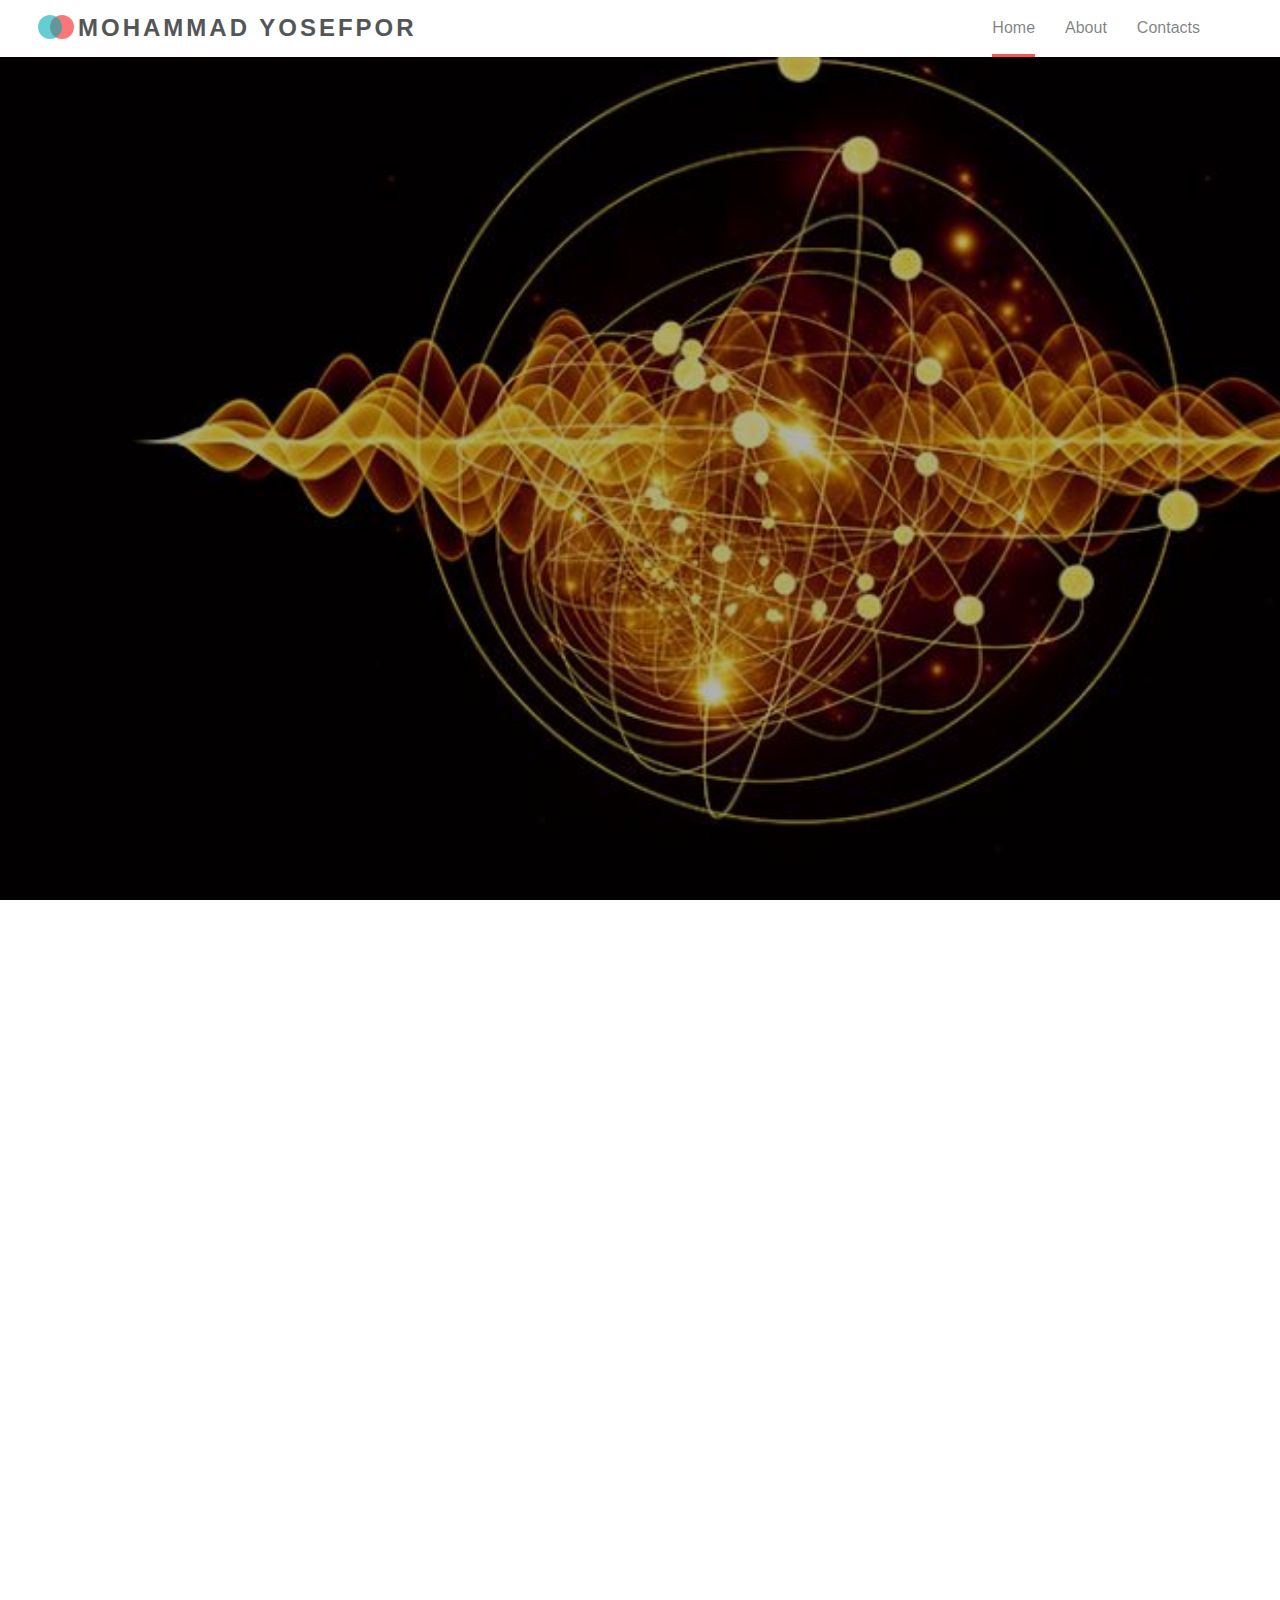
==== commit 7aea61b1: "pic" ====
--- a/docs/index.html
+++ b/docs/index.html
@@ -11,9 +11,9 @@
 		<meta name="description" content="Personal page of Mohammad Yosefpor" />
 		<meta name="keywords" content="Information about M. Yosefpor, his research intrests and his academic life" />
 		<meta name="author" content="Mohammad Yosefpor" />
-		
+
 		<meta name="google-site-verification" content="CV3XQbOLxwoN9a5VoEqlPHLhdkZFvYeMQwTZnuKoFQ8" />
-		<!-- 
+		<!--
 		//////////////////////////////////////////////////////
 
 		Website: 		http://physics.sharif.edu/~yosefpor.mohammad/
@@ -21,9 +21,9 @@
 
 		//////////////////////////////////////////////////////
 		-->
-		
-		
-		
+
+
+
 		<link rel="shortcut icon" href="icon.png">
 
 		<!-- Animate.css -->
@@ -40,7 +40,7 @@
 		<!-- Style -->
 		<link rel="stylesheet" href="css/style.css">
 		<!-- icon -->
-<!--		<link rel="stylesheet" href="https://cdnjs.cloudflare.com/ajax/libs/font-awesome/4.7.0/css/font-awesome.min.css">-->
+		<link rel="stylesheet" href="https://cdnjs.cloudflare.com/ajax/libs/font-awesome/4.7.0/css/font-awesome.min.css">
 		<!-- my modifications -->
 		<link rel="stylesheet" href="css/social.css">
 
@@ -49,27 +49,26 @@
 		<script src="js/modernizr-2.6.2.min.js"></script>
 
 	</head>
-	
+
 	<body>
 	<header role="banner" id="fh5co-header">
 		<div class="fluid-container">
 			<nav class="navbar navbar-default">
-				
+
 				<div class="navbar-header">
 					<!-- Mobile Toggle Menu Button -->
 					<a href="#" class="js-fh5co-nav-toggle fh5co-nav-toggle" data-toggle="collapse" data-target="#navbar" aria-expanded="false" aria-controls="navbar"><i></i></a>
-					<a class="navbar-brand" href="index.html">Mohammad Yosefpor</a> 
-				</div>
-				
+					<a class="navbar-brand" href="index.html">Mohammad Yosefpor</a>
+				</div>
+
 				<div id="navbar" class="navbar-collapse collapse">
 					<ul class="nav navbar-nav navbar-right">
 						<li class="active"><a href="#" data-nav-section="home"><span>Home</span></a></li>
 						<li><a href="#" data-nav-section="About"><span>About</span></a></li>
-						<li><a href="#" data-nav-section="Files"><span>Files</span></a></li>
 						<li><a href="#" data-nav-section="Contacts"><span>Contacts</span></a></li>
 					</ul>
 				</div>
-				
+
 			</nav>
 	  </div>
 	</header>
@@ -77,17 +76,17 @@
 	<section id="fh5co-home" data-section="home" style="background-image: url(images/full_image.jpg);" data-stellar-background-ratio="0.5">
 		<div class="gradient"></div>
 		<div class="container">
-			<div class="text-wrap">  
-				<div class="text-inner">  
+			<div class="text-wrap">
+				<div class="text-inner">
 					<div class="row">
 						<div class="col-md-8 col-md-offset-0 text-left">
 							<h1 class="to-animate">Mohammad Yosefpor</h1>
 							<h2 class="to-animate">Masters Student
-							<br><a href="http://phys.sharif.edu/" target="_blank">Department of Physics</a> </br> 
+							<br><a href="http://phys.sharif.edu/" target="_blank">Department of Physics</a> </br>
 							<br><a href="http://www.en.sharif.edu/" target="_blank">Sharif University of Technology</a> </br>
 							</h2>
 						</div>
-					</div>  
+					</div>
 				</div>
 			</div>
 		</div>
@@ -103,22 +102,18 @@
 							<div class="col-md-8 col-md-offset-2 subtext">
 								<h3 class="to-animate">
 									<p>
-									I'm Mohammad Yosefpor, M.Sc. student in physics at 
-									Sharif University of Technology. I'm intrested in Quantum Information Theory, Quantum
-									Computation and Quantum Telecommunications.
-									</p>
-									<p>
-									My family is what concerns me the most in life. Beside academic interests,
-									I enjoy playing chess, practicing Brazilian Jiu-Jitsu and bodybuilding.
+									I'm Mohammad Yosefpor, Cloud Engineer at Snapp!. I'm intrested in programming and cloud computing.
+									My family is what concerns me the most in life. Beside my job,
+									I enjoy playing practicing Brazilian Jiu-Jitsu, Philosphy, Math and Physics.
 									</p>
 								</h3>
 							</div>
 						</div>
 					</div>
 				</div>
-				
+
 				<div class="row">
-					
+
 					<div class="col-md-3 text-center">
 						<div class="box-services">
 							<div class="icon to-animate">
@@ -126,50 +121,49 @@
 							</div>
 						</div>
 					</div>
-					
-					
-					
+
+
+
 					<div class="col-md-3 text-center">
 						<div class="box-services">
 							<div class="icon to-animate">
 								<span><i class="icon-graduation"></i></span>
 							</div>
 							<div class="fh5co-post to-animate">
-								<h3>Undergraduate</h3>
+								<h3>Education</h3>
 								<p> I did my B.Sc. as a dual degree in physics and electrical engineering-telecommunications,
 									at K. N. Toosi University of Technology in Tehran,
-									with GPAs of 19.03/20 and 18.50/20 respectively,
-									as I <b> ranked 1st </b> among all undergraduate students in both majors.
-									My B.Sc. thesis title was
-									"Applications of classical and quantum information theory to black hole information
-									and black hole quantum channel capacity".
-								</p>
-							</div>
-						</div>
-
-					</div>
-					
-					<div class="col-md-3 text-center">
-						<div class="box-services">
-							<div class="icon to-animate">
-								<span><i class="icon-chemistry"></i></span>
+									with GPAs of 19 and 18.5 respectively (ranked 1st in both).
+									My thesis was about information theory and black holes.
+								</p>
+								<p>
+									I ranked 3rd at M.Sc. konkoor and graduated in physics from Sharif University of Technology with GPA of 18, and a thesis about Qauntum Machine Learning.
+								</p>
+							</div>
+						</div>
+
+					</div>
+
+					<div class="col-md-3 text-center">
+						<div class="box-services">
+							<div class="icon to-animate">
+								<span><i class="icon-rocket"></i></span>
 							</div>
 							<div class="fh5co-post to-animate">
-								<h3>Master of Science</h3>
-								<p> Although I qualifed for studying a Masters in any university in Iran without an entrance exam as an exceptional talented student,
-									I participated in the nationwide university entrance exam
-									in the field of Physics for Masters degree in Iran, where I <b> ranked 3rd </b> among more than 5,000 participants.
-									I chose to continue my eduational career in Sharif University of Technology, the most prestigious university in Iran.
-									I'm currently a masters student at the school of physics in Sharif,
-									considering to pursue my research in the field
-									of quantum information, as I'm so interested in and
-									enthusiast about it.
-								</p>
-							</div>
-						</div>
-					</div>
-					
-					
+								<h3>Job</h3>
+								<p>
+									Cloud Engineer at Snapp! I'm intrested in programming and cloud computing. I'm experienced in most of <a href="https://www.cncf.io/projects/">CNCF Projects</a>, Linux, Golang and Python.
+								</p>
+								<p>
+									You can find my job CV below for more details.
+								</p>
+								<a href="files/cv_yosefpor.pdf" > <button > CV <i class="fa fa-file-pdf-o" style="font-size:30px;color:red"></i></button>
+								</a>
+							</div>
+						</div>
+					</div>
+
+
 					<div class="col-md-3 text-center">
 						<div class="box-services">
 							<div class="icon to-animate">
@@ -177,17 +171,14 @@
 							</div>
 							<div class="fh5co-post to-animate">
 								<h3>Curriculum Vitae</h3>
-								<p> 
-									You can find my CV below, which indicates my previous activities in more details.
-								</p>
-								<a href="files/cv_yosefpor.pdf" > <button > CV <i class="fa fa-file-pdf-o" style="font-size:30px;color:red"></i></button></a>
-								
-							</div>
-						</div>
-					</div>
-					
-				</div>
-				
+
+
+							</div>
+						</div>
+					</div>
+
+				</div>
+
 			</div>
 		</div>
 	</section>
@@ -199,72 +190,45 @@
 					<h2 class="to-animate"><span>Research</span></h2>
 					<div class="row">
 						<div class="col-md-8 col-md-offset-2 subtext to-animate">
-							<h3> 
-							  my research 
+							<h3>
+							  my research
 							</h3>
 						</div>
 					</div>
 				</div>
 			</div>
 		</div>
-	
+
 	</section>
---!>
-
-	<section id="fh5co-explore" data-section="Files">
-		<div class="container">
-			<div class="row">
-				<div class="col-md-12 section-heading text-center">
-					<h2 class="to-animate"><span>Files</span></h2>
-					<div class="row">
-						<div class="col-md-8 col-md-offset-2 subtext to-animate">
-							<h3> 
-							 <a href="ftp/ftp.html"> <button> files</button> </a>
-							</h3>
-						</div>
-					</div>
-				</div>
-			</div>
-		</div>
-	
-	</section>
-
-
-
-	
-	
-	
-	
-	
+-->
+
+
 
 	<section id="fh5co-footer"  data-section="Contacts">
 		<div class="container">
 			<div class="row">
-				
+
 				<div class="col-md-4 to-animate">
 					<h3 class="section-title">About me</h3>
 					<p>Mohammad Yosefpor</p>
-
-					<p>Masters Student of Physics</p> 
-					<p><a href="http://phys.sharif.edu/" target="_blank">Department of Physics</a></p>
-					<p><a href="http://www.en.sharif.edu/" target="_blank">Sharif University of Technology</a></p>
-					<p class="copy-right">&copy; 2018 Mohammad Yosefpor <br>All Rights Reserved. <br>
+					<p>Cloud Engineer at Snapp</p>
+					<p class="copy-right">&copy; 2021 Mohammad Yosefpor <br>All Rights Reserved. <br>
 					</p>
 				</div>
 
 				<div class="col-md-4 to-animate">
 					<h3 class="section-title">Contact Info</h3>
-					<ul class="contact-info"> 
+					<ul class="contact-info">
 						<li><i class="icon-phone"></i>+98 937 507 4363 </li>
-						<li><i class="icon-envelope"></i><a href="#">yosefpor.mohammad@physics.sharif.edu</a></li>
-						<li><i class="icon-envelope"></i><a href="#">yosefpor.mohammad.physics@gmail.com</a></li>
-						<li><i class="icon-globe"></i><a href="#">www.physics.sharif.edu/~yosefpor.mohammad</a></li>
+						<li><i class="icon-envelope"></i><a href="#">myusefpur@gmail.com</a></li>
+						<li><i class="icon-envelope"></i><a href="#">mohammad.yosefpor@snapp.cab</a></li>
+						<li><i class="icon-globe"></i><a href="#">www.m-yosefpor.github.io</a></li>
 					</ul>
-					
-	
+
+
 					<h3 class="section-title">Follow me on social media</h3>
-					<a href="https://facebook.com/yosefpor.mohammad" class="fa fa-facebook"></a>					
-					<a href="https://twitter.com/m_yosefpor" class="fa fa-twitter"></a>
+					<a href="https://facebook.com/yosefpor.mohammad" class="fa fa-facebook"></a>
+					<a href="https://twitter.com/MYosefpor" class="fa fa-twitter"></a>
 					<a href="https://plus.google.com/+MohammadYosefpor" class="fa fa-google-plus"></a>
 					<a href="https://linkedin.com/in/mohammad-yosefpor" class="fa fa-linkedin"></a>
 					<a href="https://www.instagram.com/m_yosefpor/?hl=en" class="fa fa-instagram"></a>
@@ -272,11 +236,11 @@
 					<a href="#" class="fa fa-skype"></a>
 
 				</div>
-				
+
 			</div>
 		</div>
 	</div>
-	
+
 	<!-- jQuery -->
 	<script src="js/jquery.min.js"></script>
 	<!-- jQuery Easing -->
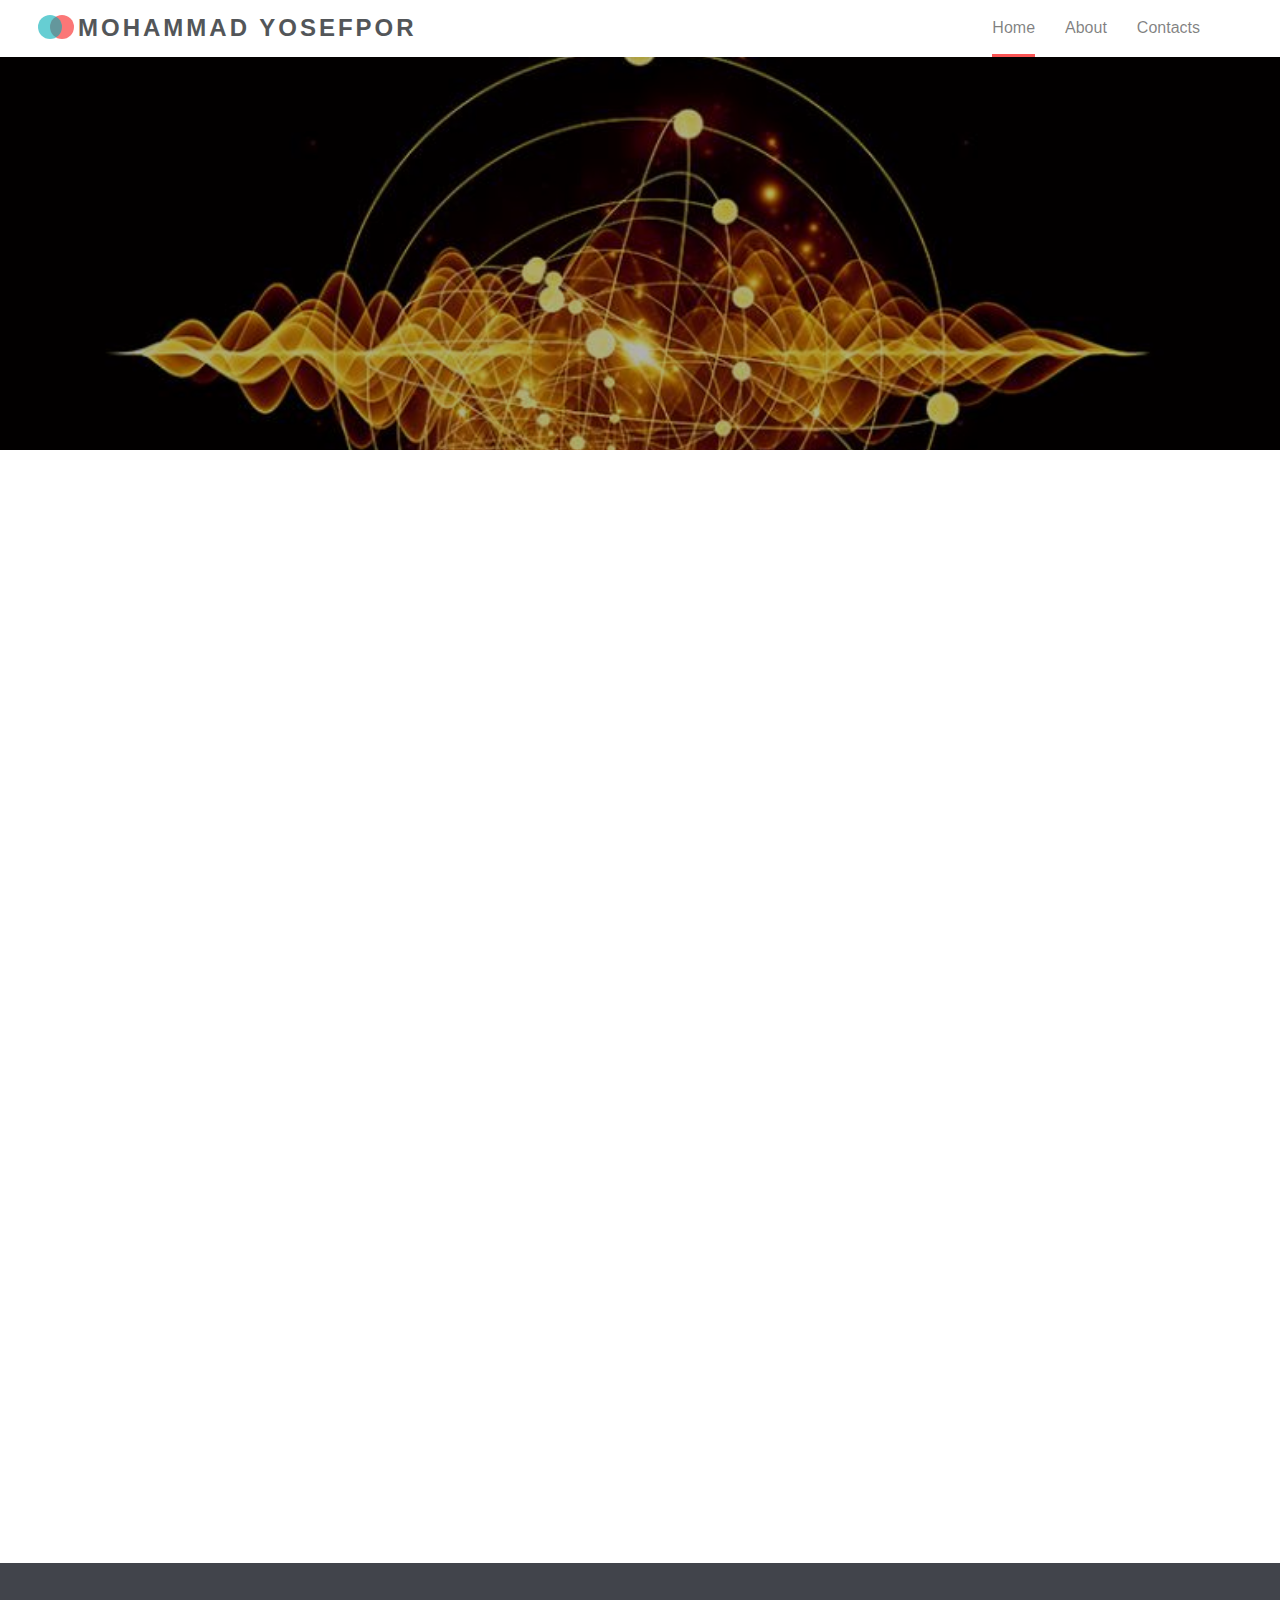
==== commit fb54b301: "fix gpa" ====
--- a/docs/index.html
+++ b/docs/index.html
@@ -15,10 +15,7 @@
 		<meta name="google-site-verification" content="CV3XQbOLxwoN9a5VoEqlPHLhdkZFvYeMQwTZnuKoFQ8" />
 		<!--
 		//////////////////////////////////////////////////////
-
-		Website: 		http://physics.sharif.edu/~yosefpor.mohammad/
-		Email: 			yosefpor.mohammad@physics.sharif.edu
-
+		Email: 			myusefpur@gmail.com
 		//////////////////////////////////////////////////////
 		-->
 
@@ -81,9 +78,6 @@
 					<div class="row">
 						<div class="col-md-8 col-md-offset-0 text-left">
 							<h1 class="to-animate">Mohammad Yosefpor</h1>
-							<h2 class="to-animate">Masters Student
-							<br><a href="http://phys.sharif.edu/" target="_blank">Department of Physics</a> </br>
-							<br><a href="http://www.en.sharif.edu/" target="_blank">Sharif University of Technology</a> </br>
 							</h2>
 						</div>
 					</div>
@@ -104,7 +98,7 @@
 									<p>
 									I'm Mohammad Yosefpor, Cloud Engineer at Snapp!. I'm intrested in programming and cloud computing.
 									My family is what concerns me the most in life. Beside my job,
-									I enjoy playing practicing Brazilian Jiu-Jitsu, Philosphy, Math and Physics.
+									I enjoy practicing Brazilian Jiu-Jitsu, Philosphy, Math and Physics.
 									</p>
 								</h3>
 							</div>
@@ -131,14 +125,16 @@
 							</div>
 							<div class="fh5co-post to-animate">
 								<h3>Education</h3>
+								<div class="text-left">
 								<p> I did my B.Sc. as a dual degree in physics and electrical engineering-telecommunications,
 									at K. N. Toosi University of Technology in Tehran,
-									with GPAs of 19 and 18.5 respectively (ranked 1st in both).
+									with GPAs of 19/20 and 18.5/20 respectively (ranked 1st in both).
 									My thesis was about information theory and black holes.
 								</p>
 								<p>
-									I ranked 3rd at M.Sc. konkoor and graduated in physics from Sharif University of Technology with GPA of 18, and a thesis about Qauntum Machine Learning.
-								</p>
+									I ranked 3rd at M.Sc. konkoor and graduated in physics from Sharif University of Technology with GPA of 18/20, and a thesis about Qauntum Machine Learning.
+								</p>
+								</div>
 							</div>
 						</div>
 
@@ -151,28 +147,42 @@
 							</div>
 							<div class="fh5co-post to-animate">
 								<h3>Job</h3>
-								<p>
+								<div class="text-left">
+									<p>
 									Cloud Engineer at Snapp! I'm intrested in programming and cloud computing. I'm experienced in most of <a href="https://www.cncf.io/projects/">CNCF Projects</a>, Linux, Golang and Python.
-								</p>
-								<p>
+									</p>
+									<p>
 									You can find my job CV below for more details.
-								</p>
-								<a href="files/cv_yosefpor.pdf" > <button > CV <i class="fa fa-file-pdf-o" style="font-size:30px;color:red"></i></button>
-								</a>
-							</div>
-						</div>
-					</div>
-
-
-					<div class="col-md-3 text-center">
-						<div class="box-services">
-							<div class="icon to-animate">
-								<span><i class="icon-notebook"></i></span>
+									</p>
+									<a href="files/cv_yosefpor.pdf" > <button > CV <i class="fa fa-file-pdf-o" style="font-size:30px;color:red"></i></button>
+									</a>
+								</div>
+							</div>
+						</div>
+					</div>
+
+
+					<div class="col-md-3 text-center">
+						<div class="box-services">
+							<div class="icon to-animate">
+								<span><i class="icon-info"></i></span>
 							</div>
 							<div class="fh5co-post to-animate">
-								<h3>Curriculum Vitae</h3>
-
-
+								<h3>Interests</h3>
+								<div class="text-left">
+								<p>
+									<b>Subjects:</b> Computers, Techonolgy, Physics, Math, Philosophy.
+								</p>
+								<p>
+									<b>Sports:</b> BJJ, BodyBuilding.
+								</p>
+								<p>
+									<b>Movies:</b> Memento, Inception, Death Note (anime), Westworld (season 1 only), Tenet.
+								</p>
+								<p>
+									<b>Musics:</b> Hans Zimmer, Ramin Djawadi, Clint Mansell, and other random stuff including some Persian and English pops.
+								</p>
+								</div>
 							</div>
 						</div>
 					</div>
@@ -225,7 +235,9 @@
 						<li><i class="icon-globe"></i><a href="#">www.m-yosefpor.github.io</a></li>
 					</ul>
 
-
+				</div>
+
+				<div class="col-md-4 to-animate">
 					<h3 class="section-title">Follow me on social media</h3>
 					<a href="https://facebook.com/yosefpor.mohammad" class="fa fa-facebook"></a>
 					<a href="https://twitter.com/MYosefpor" class="fa fa-twitter"></a>
--- a/docs/css/style.css
+++ b/docs/css/style.css
@@ -7,7 +7,7 @@
 }
 /* =======================================================
 *
-* 	Template Style 
+* 	Template Style
 *	Edit this section
 *
 * ======================================================= */
@@ -349,7 +349,7 @@
 
 #fh5co-home {
   background-color: transparent;
-  background-size: cover;
+  background-size: 100%;
   background-attachment: fixed;
   position: relative;
   width: 100%;
@@ -374,7 +374,7 @@
   background: rgba(0, 0, 0, 0.3);
 }
 #fh5co-home, #fh5co-home .text-wrap {
-  height: 900px;
+  height: 450px;
 }
 #fh5co-home .text-wrap {
   display: table;
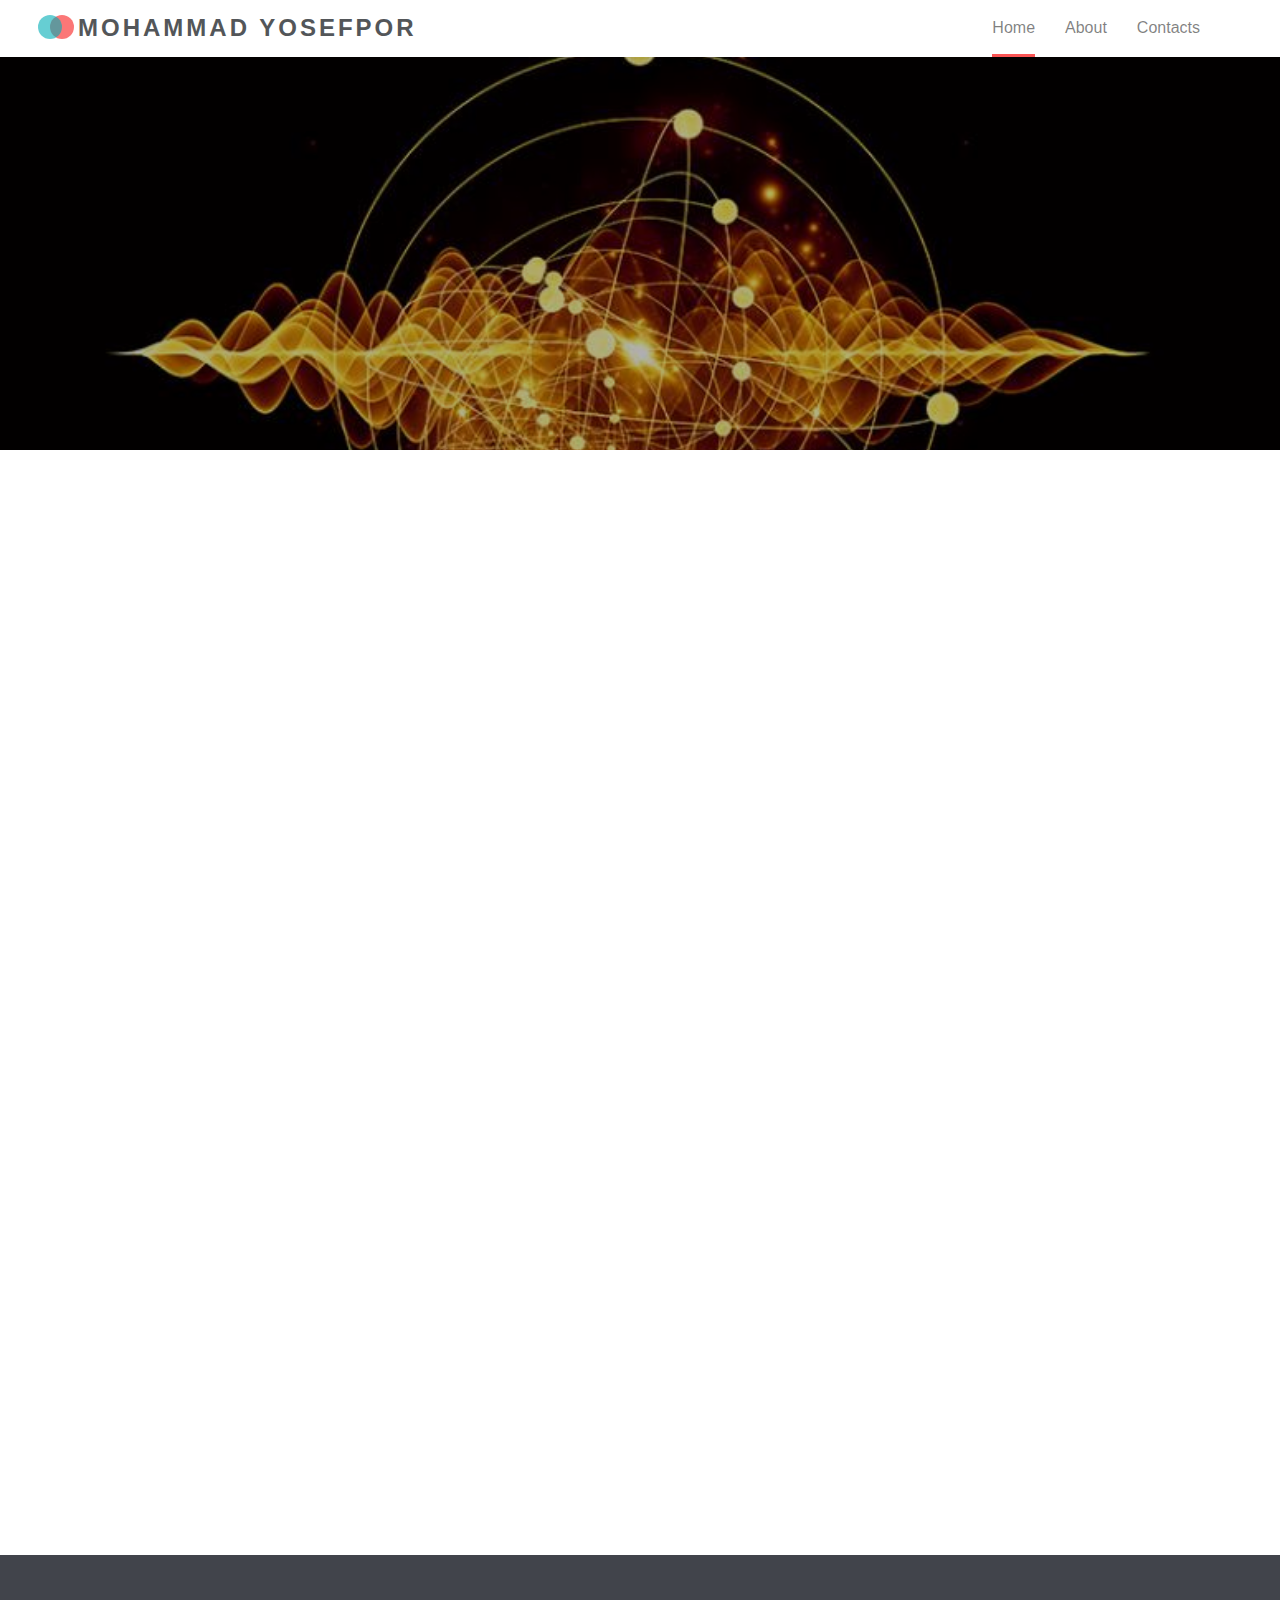
==== commit df8b68de: "disable" ====
--- a/docs/index.html
+++ b/docs/index.html
@@ -1,4 +1,4 @@
-<!DOCTYPE html>
+<!-- <!DOCTYPE html>
 <!--[if lt IE 7]>      <html class="no-js lt-ie9 lt-ie8 lt-ie7"> <![endif]-->
 <!--[if IE 7]>         <html class="no-js lt-ie9 lt-ie8"> <![endif]-->
 <!--[if IE 8]>         <html class="no-js lt-ie9"> <![endif]-->
@@ -21,7 +21,7 @@
 
 
 
-		<link rel="shortcut icon" href="icon.png">
+		<link rel="shortcut icon" href="files/icon.png">
 
 		<!-- Animate.css -->
 		<link rel="stylesheet" href="css/animate.css">
@@ -37,7 +37,7 @@
 		<!-- Style -->
 		<link rel="stylesheet" href="css/style.css">
 		<!-- icon -->
-		<link rel="stylesheet" href="https://cdnjs.cloudflare.com/ajax/libs/font-awesome/4.7.0/css/font-awesome.min.css">
+		<!--	<link rel="stylesheet" href="https://cdnjs.cloudflare.com/ajax/libs/font-awesome/4.7.0/css/font-awesome.min.css"> -->
 		<!-- my modifications -->
 		<link rel="stylesheet" href="css/social.css">
 
@@ -87,8 +87,7 @@
 	</section>
 
 	<section id="fh5co-services" data-section="About"  style="background-image: url(images/full_image_6.jpg);" data-stellar-background-ratio="0.5">
-		<div class="fh5co-services">
-			<div class="container">
+		<div class="fh5co-services container">
 				<div class="row">
 					<div class="col-md-12 section-heading text-center">
 						<h2 class="to-animate"><span>A few words about me</span></h2>
@@ -111,7 +110,7 @@
 					<div class="col-md-3 text-center">
 						<div class="box-services">
 							<div class="icon to-animate">
-								<img border="0" src="yosefpor_3.jpeg" width="100%" >
+								<img border="0" src="files/yosefpor_3.jpeg" width="100%" >
 							</div>
 						</div>
 					</div>
@@ -188,8 +187,6 @@
 					</div>
 
 				</div>
-
-			</div>
 		</div>
 	</section>
 <!--
@@ -251,7 +248,7 @@
 
 			</div>
 		</div>
-	</div>
+	</section>
 
 	<!-- jQuery -->
 	<script src="js/jquery.min.js"></script>
@@ -276,3 +273,4 @@
 </html>
 
 
+ -->
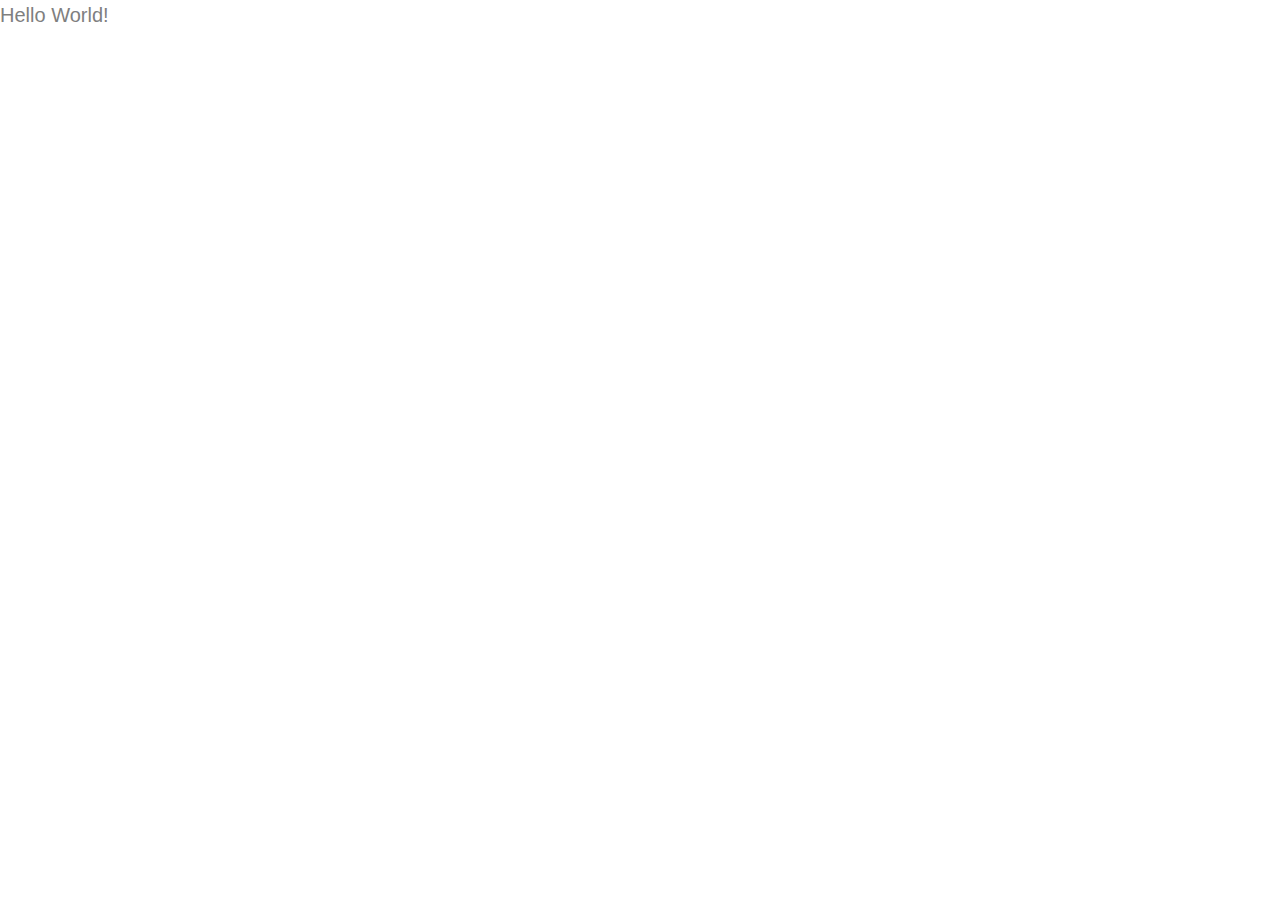
==== commit 1a9df043: "Update index.html" ====
--- a/docs/index.html
+++ b/docs/index.html
@@ -1,4 +1,4 @@
-<!-- <!DOCTYPE html>
+<!DOCTYPE html>
 <!--[if lt IE 7]>      <html class="no-js lt-ie9 lt-ie8 lt-ie7"> <![endif]-->
 <!--[if IE 7]>         <html class="no-js lt-ie9 lt-ie8"> <![endif]-->
 <!--[if IE 8]>         <html class="no-js lt-ie9"> <![endif]-->
@@ -49,206 +49,9 @@
 
 	<body>
 	<header role="banner" id="fh5co-header">
-		<div class="fluid-container">
-			<nav class="navbar navbar-default">
-
-				<div class="navbar-header">
-					<!-- Mobile Toggle Menu Button -->
-					<a href="#" class="js-fh5co-nav-toggle fh5co-nav-toggle" data-toggle="collapse" data-target="#navbar" aria-expanded="false" aria-controls="navbar"><i></i></a>
-					<a class="navbar-brand" href="index.html">Mohammad Yosefpor</a>
-				</div>
-
-				<div id="navbar" class="navbar-collapse collapse">
-					<ul class="nav navbar-nav navbar-right">
-						<li class="active"><a href="#" data-nav-section="home"><span>Home</span></a></li>
-						<li><a href="#" data-nav-section="About"><span>About</span></a></li>
-						<li><a href="#" data-nav-section="Contacts"><span>Contacts</span></a></li>
-					</ul>
-				</div>
-
-			</nav>
-	  </div>
 	</header>
-
-	<section id="fh5co-home" data-section="home" style="background-image: url(images/full_image.jpg);" data-stellar-background-ratio="0.5">
-		<div class="gradient"></div>
-		<div class="container">
-			<div class="text-wrap">
-				<div class="text-inner">
-					<div class="row">
-						<div class="col-md-8 col-md-offset-0 text-left">
-							<h1 class="to-animate">Mohammad Yosefpor</h1>
-							</h2>
-						</div>
-					</div>
-				</div>
-			</div>
-		</div>
-	</section>
-
-	<section id="fh5co-services" data-section="About"  style="background-image: url(images/full_image_6.jpg);" data-stellar-background-ratio="0.5">
-		<div class="fh5co-services container">
-				<div class="row">
-					<div class="col-md-12 section-heading text-center">
-						<h2 class="to-animate"><span>A few words about me</span></h2>
-						<div class="row">
-							<div class="col-md-8 col-md-offset-2 subtext">
-								<h3 class="to-animate">
-									<p>
-									I'm Mohammad Yosefpor, Cloud Engineer at Snapp!. I'm intrested in programming and cloud computing.
-									My family is what concerns me the most in life. Beside my job,
-									I enjoy practicing Brazilian Jiu-Jitsu, Philosphy, Math and Physics.
-									</p>
-								</h3>
-							</div>
-						</div>
-					</div>
-				</div>
-
-				<div class="row">
-
-					<div class="col-md-3 text-center">
-						<div class="box-services">
-							<div class="icon to-animate">
-								<img border="0" src="files/yosefpor_3.jpeg" width="100%" >
-							</div>
-						</div>
-					</div>
-
-
-
-					<div class="col-md-3 text-center">
-						<div class="box-services">
-							<div class="icon to-animate">
-								<span><i class="icon-graduation"></i></span>
-							</div>
-							<div class="fh5co-post to-animate">
-								<h3>Education</h3>
-								<div class="text-left">
-								<p> I did my B.Sc. as a dual degree in physics and electrical engineering-telecommunications,
-									at K. N. Toosi University of Technology in Tehran,
-									with GPAs of 19/20 and 18.5/20 respectively (ranked 1st in both).
-									My thesis was about information theory and black holes.
-								</p>
-								<p>
-									I ranked 3rd at M.Sc. konkoor and graduated in physics from Sharif University of Technology with GPA of 18/20, and a thesis about Qauntum Machine Learning.
-								</p>
-								</div>
-							</div>
-						</div>
-
-					</div>
-
-					<div class="col-md-3 text-center">
-						<div class="box-services">
-							<div class="icon to-animate">
-								<span><i class="icon-rocket"></i></span>
-							</div>
-							<div class="fh5co-post to-animate">
-								<h3>Job</h3>
-								<div class="text-left">
-									<p>
-									Cloud Engineer at Snapp! I'm intrested in programming and cloud computing. I'm experienced in most of <a href="https://www.cncf.io/projects/">CNCF Projects</a>, Linux, Golang and Python.
-									</p>
-									<p>
-									You can find my job CV below for more details.
-									</p>
-									<a href="files/cv_yosefpor.pdf" > <button > CV <i class="fa fa-file-pdf-o" style="font-size:30px;color:red"></i></button>
-									</a>
-								</div>
-							</div>
-						</div>
-					</div>
-
-
-					<div class="col-md-3 text-center">
-						<div class="box-services">
-							<div class="icon to-animate">
-								<span><i class="icon-info"></i></span>
-							</div>
-							<div class="fh5co-post to-animate">
-								<h3>Interests</h3>
-								<div class="text-left">
-								<p>
-									<b>Subjects:</b> Computers, Techonolgy, Physics, Math, Philosophy.
-								</p>
-								<p>
-									<b>Sports:</b> BJJ, BodyBuilding.
-								</p>
-								<p>
-									<b>Movies:</b> Memento, Inception, Death Note (anime), Westworld (season 1 only), Tenet.
-								</p>
-								<p>
-									<b>Musics:</b> Hans Zimmer, Ramin Djawadi, Clint Mansell, and other random stuff including some Persian and English pops.
-								</p>
-								</div>
-							</div>
-						</div>
-					</div>
-
-				</div>
-		</div>
-	</section>
-<!--
-	<section id="fh5co-explore" data-section="Research">
-		<div class="container">
-			<div class="row">
-				<div class="col-md-12 section-heading text-center">
-					<h2 class="to-animate"><span>Research</span></h2>
-					<div class="row">
-						<div class="col-md-8 col-md-offset-2 subtext to-animate">
-							<h3>
-							  my research
-							</h3>
-						</div>
-					</div>
-				</div>
-			</div>
-		</div>
-
-	</section>
--->
-
-
-
-	<section id="fh5co-footer"  data-section="Contacts">
-		<div class="container">
-			<div class="row">
-
-				<div class="col-md-4 to-animate">
-					<h3 class="section-title">About me</h3>
-					<p>Mohammad Yosefpor</p>
-					<p>Cloud Engineer at Snapp</p>
-					<p class="copy-right">&copy; 2021 Mohammad Yosefpor <br>All Rights Reserved. <br>
-					</p>
-				</div>
-
-				<div class="col-md-4 to-animate">
-					<h3 class="section-title">Contact Info</h3>
-					<ul class="contact-info">
-						<li><i class="icon-phone"></i>+98 937 507 4363 </li>
-						<li><i class="icon-envelope"></i><a href="#">myusefpur@gmail.com</a></li>
-						<li><i class="icon-envelope"></i><a href="#">mohammad.yosefpor@snapp.cab</a></li>
-						<li><i class="icon-globe"></i><a href="#">www.m-yosefpor.github.io</a></li>
-					</ul>
-
-				</div>
-
-				<div class="col-md-4 to-animate">
-					<h3 class="section-title">Follow me on social media</h3>
-					<a href="https://facebook.com/yosefpor.mohammad" class="fa fa-facebook"></a>
-					<a href="https://twitter.com/MYosefpor" class="fa fa-twitter"></a>
-					<a href="https://plus.google.com/+MohammadYosefpor" class="fa fa-google-plus"></a>
-					<a href="https://linkedin.com/in/mohammad-yosefpor" class="fa fa-linkedin"></a>
-					<a href="https://www.instagram.com/m_yosefpor/?hl=en" class="fa fa-instagram"></a>
-					<a href="https://www.pinterest.com/mohammadyusefpur" class="fa fa-pinterest"></a>
-					<a href="#" class="fa fa-skype"></a>
-
-				</div>
-
-			</div>
-		</div>
-	</section>
+		
+	Hello World!
 
 	<!-- jQuery -->
 	<script src="js/jquery.min.js"></script>
@@ -273,4 +76,4 @@
 </html>
 
 
- -->
+
